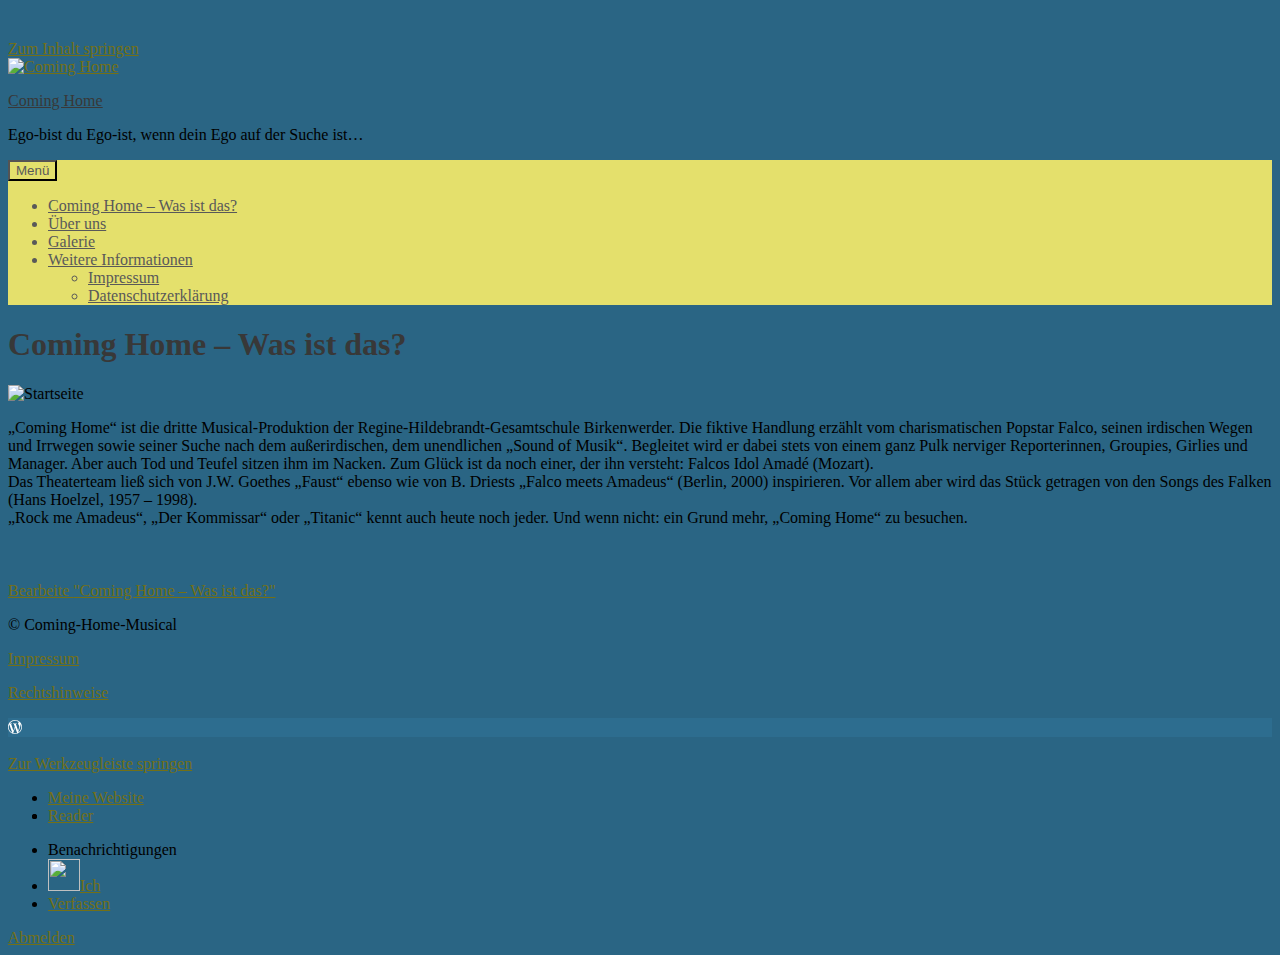
==== index.html @ 66c2cce0 "main page" ====
<!DOCTYPE html>
<html lang="de-DE">
<head>
<meta charset="UTF-8">
<meta name="viewport" content="width=device-width, initial-scale=1">
<link rel="shortcut icon" href="https://media.discordapp.net/attachments/853224540216492043/892790222583124049/icon.png?width=702&height=702">

<title>Test</title>
<script type="text/javascript">
  WebFontConfig = {"google":{"families":["Muli:r:latin,latin-ext","Merriweather+Sans:r,i,b,bi:latin,latin-ext"]}};
  (function() {
    var wf = document.createElement('script');
    wf.src = 'https://s0.wp.com/wp-content/plugins/custom-fonts/js/webfont.js';
    wf.type = 'text/javascript';
    wf.async = 'true';
    var s = document.getElementsByTagName('script')[0];
    s.parentNode.insertBefore(wf, s);
	})();
</script><style id="jetpack-custom-fonts-css">.wf-active body, .wf-active button, .wf-active input, .wf-active select, .wf-active textarea{font-family:"Merriweather Sans",sans-serif}.wf-active .menu-toggle{font-family:"Merriweather Sans",sans-serif}.wf-active .comment-navigation a, .wf-active .paging-navigation a, .wf-active .post-navigation a{font-family:"Merriweather Sans",sans-serif}.wf-active .site-description{font-family:"Merriweather Sans",sans-serif}.wf-active .entry-footer, .wf-active .entry-meta{font-family:"Merriweather Sans",sans-serif}@media screen and (min-width: 850px){.wf-active .cat-links a{font-family:"Merriweather Sans",sans-serif}}.wf-active blockquote:before{font-family:"Merriweather Sans",sans-serif}.wf-active blockquote{font-family:"Merriweather Sans",sans-serif}.wf-active blockquote cite{font-family:"Merriweather Sans",sans-serif}.wf-active .comment-body .edit-link a, .wf-active .front-testimonials .edit-link a, .wf-active body:not(.search):not(.single-jetpack-testimonial) .jetpack-testimonial .edit-link a{font-family:"Merriweather Sans",sans-serif}.wf-active h1, .wf-active h2, .wf-active h3, .wf-active h4, .wf-active h5, .wf-active h6{font-family:"Muli",sans-serif;font-style:normal;font-weight:400}.wf-active h1, .wf-active .site-title{font-style:normal;font-weight:400}.wf-active h2{font-style:normal;font-weight:400}.wf-active h3{font-style:normal;font-weight:400}.wf-active h4{font-style:normal;font-weight:400}.wf-active h5{font-style:normal;font-weight:400}.wf-active h6{font-style:normal;font-weight:400}@media screen and (min-width: 850px){.wf-active h1, .wf-active .site-title{font-style:normal;font-weight:400}}@media screen and (min-width: 850px){.wf-active h2{font-style:normal;font-weight:400}}@media screen and (min-width: 850px){.wf-active h3{font-style:normal;font-weight:400}}@media screen and (min-width: 850px){.wf-active h4, .wf-active .site-description{font-style:normal;font-weight:400}}@media screen and (min-width: 850px){.wf-active h5{font-style:normal;font-weight:400}}@media screen and (min-width: 850px){.wf-active h6, .wf-active .cat-links a, .wf-active .hero-content-wrapper .cat-links a{font-style:normal;font-weight:400}}.wf-active th{font-weight:400;font-style:normal}.wf-active .post-navigation .title{font-family:"Muli",sans-serif;font-style:normal;font-weight:400}.wf-active .widget-title{font-style:normal;font-weight:400}.wf-active .site-title{font-family:"Muli",sans-serif;font-style:normal;font-weight:400}.wf-active .archive .page-title, .wf-active .search .page-title{font-family:"Muli",sans-serif;font-weight:400;font-style:normal}.wf-active .entry-title, .wf-active .entry-title a, .wf-active .page-title, .wf-active .woocommerce .page-title{font-style:normal;font-weight:400}@media screen and (min-width: 850px){.wf-active .entry-title, .wf-active .entry-title a, .wf-active .page-title, .wf-active .woocommerce .page-title{font-style:normal;font-weight:400}}.wf-active .comments-title{font-style:normal;font-weight:400}.wf-active .author-title{font-style:normal;font-weight:400}.wf-active .hero-content-wrapper .entry-title{font-weight:400;font-style:normal}.wf-active .featured-page .entry-title, .wf-active .featured-page .entry-title a{font-weight:400;font-style:normal}@media screen and (min-width: 850px){.wf-active .featured-page .entry-title, .wf-active .featured-page .entry-title a{font-weight:400;font-style:normal}}.wf-active .jetpack-testimonial-shortcode .testimonial-entry-title, .wf-active body:not(.search):not(.single-jetpack-testimonial) .jetpack-testimonial .entry-title, .wf-active body:not(.search):not(.single-jetpack-testimonial) .jetpack-testimonial .entry-title a{font-family:"Muli",sans-serif;font-weight:400;font-style:normal}.wf-active .hero-content-wrapper .entry-title{font-style:normal;font-weight:400}@media screen and (min-width: 1180px){.wf-active .hero-content-wrapper .entry-title{font-style:normal;font-weight:400}}</style>
<meta name='robots' content='max-image-preview:large' />
<link rel='dns-prefetch' href='//s0.wp.com' />
<link rel='dns-prefetch' href='//wordpress.com' />
<link rel='dns-prefetch' href='//fonts.googleapis.com' />
<link rel="alternate" type="application/rss+xml" title="Coming Home &raquo; Feed" href="https://cominghomemusical.wordpress.com/feed/" />
<link rel="alternate" type="application/rss+xml" title="Coming Home &raquo; Kommentar-Feed" href="https://cominghomemusical.wordpress.com/comments/feed/" />
	<script type="text/javascript">
		/* <![CDATA[ */
		function addLoadEvent(func) {
			var oldonload = window.onload;
			if (typeof window.onload != 'function') {
				window.onload = func;
			} else {
				window.onload = function () {
					oldonload();
					func();
				}
			}
		}
		/* ]]> */
	</script>
			<script type="text/javascript">
			window._wpemojiSettings = {"baseUrl":"https:\/\/s0.wp.com\/wp-content\/mu-plugins\/wpcom-smileys\/twemoji\/2\/72x72\/","ext":".png","svgUrl":"https:\/\/s0.wp.com\/wp-content\/mu-plugins\/wpcom-smileys\/twemoji\/2\/svg\/","svgExt":".svg","source":{"concatemoji":"https:\/\/s0.wp.com\/wp-includes\/js\/wp-emoji-release.min.js?m=1625065786h&ver=5.8.1"}};
			!function(e,a,t){var n,r,o,i=a.createElement("canvas"),p=i.getContext&&i.getContext("2d");function s(e,t){var a=String.fromCharCode;p.clearRect(0,0,i.width,i.height),p.fillText(a.apply(this,e),0,0);e=i.toDataURL();return p.clearRect(0,0,i.width,i.height),p.fillText(a.apply(this,t),0,0),e===i.toDataURL()}function c(e){var t=a.createElement("script");t.src=e,t.defer=t.type="text/javascript",a.getElementsByTagName("head")[0].appendChild(t)}for(o=Array("flag","emoji"),t.supports={everything:!0,everythingExceptFlag:!0},r=0;r<o.length;r++)t.supports[o[r]]=function(e){if(!p||!p.fillText)return!1;switch(p.textBaseline="top",p.font="600 32px Arial",e){case"flag":return s([127987,65039,8205,9895,65039],[127987,65039,8203,9895,65039])?!1:!s([55356,56826,55356,56819],[55356,56826,8203,55356,56819])&&!s([55356,57332,56128,56423,56128,56418,56128,56421,56128,56430,56128,56423,56128,56447],[55356,57332,8203,56128,56423,8203,56128,56418,8203,56128,56421,8203,56128,56430,8203,56128,56423,8203,56128,56447]);case"emoji":return!s([10084,65039,8205,55357,56613],[10084,65039,8203,55357,56613])}return!1}(o[r]),t.supports.everything=t.supports.everything&&t.supports[o[r]],"flag"!==o[r]&&(t.supports.everythingExceptFlag=t.supports.everythingExceptFlag&&t.supports[o[r]]);t.supports.everythingExceptFlag=t.supports.everythingExceptFlag&&!t.supports.flag,t.DOMReady=!1,t.readyCallback=function(){t.DOMReady=!0},t.supports.everything||(n=function(){t.readyCallback()},a.addEventListener?(a.addEventListener("DOMContentLoaded",n,!1),e.addEventListener("load",n,!1)):(e.attachEvent("onload",n),a.attachEvent("onreadystatechange",function(){"complete"===a.readyState&&t.readyCallback()})),(n=t.source||{}).concatemoji?c(n.concatemoji):n.wpemoji&&n.twemoji&&(c(n.twemoji),c(n.wpemoji)))}(window,document,window._wpemojiSettings);
		</script>
		<style type="text/css">
img.wp-smiley,
img.emoji {
	display: inline !important;
	border: none !important;
	box-shadow: none !important;
	height: 1em !important;
	width: 1em !important;
	margin: 0 .07em !important;
	vertical-align: -0.1em !important;
	background: none !important;
	padding: 0 !important;
}
</style>
	<link rel='stylesheet' id='all-css-0-1' href='https://s0.wp.com/_static/??-eJyNUtlywjAM/KE6JjC004dOv8WHagS+xgchf1+RlAwQkulLRitpV2spvItMBV/AF+4qi7Ya9Jl3UQXHskML/RNqVM5v/DUtV5lVwlgwEPoJ1oZurf8QzpCYrFJaIHbpLUzt6JWtmtKU4FrkA5JAbhz6ecsx80L1kwyXKZjNvQ0VLrJts+EiZyij/DU1yi+RTCUoIRmqJODntm32TctlRau5tEGdmEWZROqXnkEeHWgUYMENa7gD0YqeFmHBCNUvPvGBTrV7/EBaNj84JTEoUVwtiz7UwkxC/WT73xJJFPTm+Xgvbi00WWRSpL/facIjCbkPZbjBFKypXa9AeRfFfBUrtA61uR19jFmByzplcCtlTJAzo6/D6lg50KzB4bf7at937cfnfrPZHn8Buxc/GA==?cssminify=yes' type='text/css' media='all' />
<style id='wp-block-library-inline-css'>
.has-text-align-justify {
	text-align:justify;
}
</style>
<style id='wpcom-admin-bar-inline-css'>

			.admin-bar {
				position: inherit !important;
				top: auto !important;
			}
			.admin-bar .goog-te-banner-frame {
				top: 32px !important
			}
			@media screen and (max-width: 782px) {
				.admin-bar .goog-te-banner-frame {
					top: 46px !important;
				}
			}
			@media screen and (max-width: 480px) {
				.admin-bar .goog-te-banner-frame {
					position: absolute;
				}
			}

</style>
<style id='global-styles-inline-css'>
body{--wp--preset--color--black: #000000;--wp--preset--color--cyan-bluish-gray: #abb8c3;--wp--preset--color--white: #ffffff;--wp--preset--color--pale-pink: #f78da7;--wp--preset--color--vivid-red: #cf2e2e;--wp--preset--color--luminous-vivid-orange: #ff6900;--wp--preset--color--luminous-vivid-amber: #fcb900;--wp--preset--color--light-green-cyan: #7bdcb5;--wp--preset--color--vivid-green-cyan: #00d084;--wp--preset--color--pale-cyan-blue: #8ed1fc;--wp--preset--color--vivid-cyan-blue: #0693e3;--wp--preset--color--vivid-purple: #9b51e0;--wp--preset--gradient--vivid-cyan-blue-to-vivid-purple: linear-gradient(135deg,rgba(6,147,227,1) 0%,rgb(155,81,224) 100%);--wp--preset--gradient--light-green-cyan-to-vivid-green-cyan: linear-gradient(135deg,rgb(122,220,180) 0%,rgb(0,208,130) 100%);--wp--preset--gradient--luminous-vivid-amber-to-luminous-vivid-orange: linear-gradient(135deg,rgba(252,185,0,1) 0%,rgba(255,105,0,1) 100%);--wp--preset--gradient--luminous-vivid-orange-to-vivid-red: linear-gradient(135deg,rgba(255,105,0,1) 0%,rgb(207,46,46) 100%);--wp--preset--gradient--very-light-gray-to-cyan-bluish-gray: linear-gradient(135deg,rgb(238,238,238) 0%,rgb(169,184,195) 100%);--wp--preset--gradient--cool-to-warm-spectrum: linear-gradient(135deg,rgb(74,234,220) 0%,rgb(151,120,209) 20%,rgb(207,42,186) 40%,rgb(238,44,130) 60%,rgb(251,105,98) 80%,rgb(254,248,76) 100%);--wp--preset--gradient--blush-light-purple: linear-gradient(135deg,rgb(255,206,236) 0%,rgb(152,150,240) 100%);--wp--preset--gradient--blush-bordeaux: linear-gradient(135deg,rgb(254,205,165) 0%,rgb(254,45,45) 50%,rgb(107,0,62) 100%);--wp--preset--gradient--luminous-dusk: linear-gradient(135deg,rgb(255,203,112) 0%,rgb(199,81,192) 50%,rgb(65,88,208) 100%);--wp--preset--gradient--pale-ocean: linear-gradient(135deg,rgb(255,245,203) 0%,rgb(182,227,212) 50%,rgb(51,167,181) 100%);--wp--preset--gradient--electric-grass: linear-gradient(135deg,rgb(202,248,128) 0%,rgb(113,206,126) 100%);--wp--preset--gradient--midnight: linear-gradient(135deg,rgb(2,3,129) 0%,rgb(40,116,252) 100%);--wp--preset--font-size--small: 13px;--wp--preset--font-size--normal: 16px;--wp--preset--font-size--medium: 20px;--wp--preset--font-size--large: 36px;--wp--preset--font-size--huge: 42px;}.has-black-color{color: var(--wp--preset--color--black) !important;}.has-cyan-bluish-gray-color{color: var(--wp--preset--color--cyan-bluish-gray) !important;}.has-white-color{color: var(--wp--preset--color--white) !important;}.has-pale-pink-color{color: var(--wp--preset--color--pale-pink) !important;}.has-vivid-red-color{color: var(--wp--preset--color--vivid-red) !important;}.has-luminous-vivid-orange-color{color: var(--wp--preset--color--luminous-vivid-orange) !important;}.has-luminous-vivid-amber-color{color: var(--wp--preset--color--luminous-vivid-amber) !important;}.has-light-green-cyan-color{color: var(--wp--preset--color--light-green-cyan) !important;}.has-vivid-green-cyan-color{color: var(--wp--preset--color--vivid-green-cyan) !important;}.has-pale-cyan-blue-color{color: var(--wp--preset--color--pale-cyan-blue) !important;}.has-vivid-cyan-blue-color{color: var(--wp--preset--color--vivid-cyan-blue) !important;}.has-vivid-purple-color{color: var(--wp--preset--color--vivid-purple) !important;}.has-black-background-color{background-color: var(--wp--preset--color--black) !important;}.has-cyan-bluish-gray-background-color{background-color: var(--wp--preset--color--cyan-bluish-gray) !important;}.has-white-background-color{background-color: var(--wp--preset--color--white) !important;}.has-pale-pink-background-color{background-color: var(--wp--preset--color--pale-pink) !important;}.has-vivid-red-background-color{background-color: var(--wp--preset--color--vivid-red) !important;}.has-luminous-vivid-orange-background-color{background-color: var(--wp--preset--color--luminous-vivid-orange) !important;}.has-luminous-vivid-amber-background-color{background-color: var(--wp--preset--color--luminous-vivid-amber) !important;}.has-light-green-cyan-background-color{background-color: var(--wp--preset--color--light-green-cyan) !important;}.has-vivid-green-cyan-background-color{background-color: var(--wp--preset--color--vivid-green-cyan) !important;}.has-pale-cyan-blue-background-color{background-color: var(--wp--preset--color--pale-cyan-blue) !important;}.has-vivid-cyan-blue-background-color{background-color: var(--wp--preset--color--vivid-cyan-blue) !important;}.has-vivid-purple-background-color{background-color: var(--wp--preset--color--vivid-purple) !important;}.has-black-border-color{border-color: var(--wp--preset--color--black) !important;}.has-cyan-bluish-gray-border-color{border-color: var(--wp--preset--color--cyan-bluish-gray) !important;}.has-white-border-color{border-color: var(--wp--preset--color--white) !important;}.has-pale-pink-border-color{border-color: var(--wp--preset--color--pale-pink) !important;}.has-vivid-red-border-color{border-color: var(--wp--preset--color--vivid-red) !important;}.has-luminous-vivid-orange-border-color{border-color: var(--wp--preset--color--luminous-vivid-orange) !important;}.has-luminous-vivid-amber-border-color{border-color: var(--wp--preset--color--luminous-vivid-amber) !important;}.has-light-green-cyan-border-color{border-color: var(--wp--preset--color--light-green-cyan) !important;}.has-vivid-green-cyan-border-color{border-color: var(--wp--preset--color--vivid-green-cyan) !important;}.has-pale-cyan-blue-border-color{border-color: var(--wp--preset--color--pale-cyan-blue) !important;}.has-vivid-cyan-blue-border-color{border-color: var(--wp--preset--color--vivid-cyan-blue) !important;}.has-vivid-purple-border-color{border-color: var(--wp--preset--color--vivid-purple) !important;}.has-vivid-cyan-blue-to-vivid-purple-gradient-background{background: var(--wp--preset--gradient--vivid-cyan-blue-to-vivid-purple) !important;}.has-light-green-cyan-to-vivid-green-cyan-gradient-background{background: var(--wp--preset--gradient--light-green-cyan-to-vivid-green-cyan) !important;}.has-luminous-vivid-amber-to-luminous-vivid-orange-gradient-background{background: var(--wp--preset--gradient--luminous-vivid-amber-to-luminous-vivid-orange) !important;}.has-luminous-vivid-orange-to-vivid-red-gradient-background{background: var(--wp--preset--gradient--luminous-vivid-orange-to-vivid-red) !important;}.has-very-light-gray-to-cyan-bluish-gray-gradient-background{background: var(--wp--preset--gradient--very-light-gray-to-cyan-bluish-gray) !important;}.has-cool-to-warm-spectrum-gradient-background{background: var(--wp--preset--gradient--cool-to-warm-spectrum) !important;}.has-blush-light-purple-gradient-background{background: var(--wp--preset--gradient--blush-light-purple) !important;}.has-blush-bordeaux-gradient-background{background: var(--wp--preset--gradient--blush-bordeaux) !important;}.has-luminous-dusk-gradient-background{background: var(--wp--preset--gradient--luminous-dusk) !important;}.has-pale-ocean-gradient-background{background: var(--wp--preset--gradient--pale-ocean) !important;}.has-electric-grass-gradient-background{background: var(--wp--preset--gradient--electric-grass) !important;}.has-midnight-gradient-background{background: var(--wp--preset--gradient--midnight) !important;}.has-small-font-size{font-size: var(--wp--preset--font-size--small) !important;}.has-normal-font-size{font-size: var(--wp--preset--font-size--normal) !important;}.has-medium-font-size{font-size: var(--wp--preset--font-size--medium) !important;}.has-large-font-size{font-size: var(--wp--preset--font-size--large) !important;}.has-huge-font-size{font-size: var(--wp--preset--font-size--huge) !important;}
</style>
<link rel='stylesheet' id='all-css-2-1' href='https://s0.wp.com/_static/??-eJzTLy/QTc7PK0nNK9HPLdUtyClNz8wr1k/Oz80FCunmZGanAnnFaCJ6QBEdfSStJRmpuUCFBaVJ+imJRYn6xSWVOakEVSXl5Cdngw2zz7U1NDM0MDYzNDOyyAIAc9o2RA==?cssminify=yes' type='text/css' media='all' />
<link crossorigin="anonymous" rel='stylesheet' id='dara-fonts-css'  href='https://fonts.googleapis.com/css?family=Source+Sans+Pro%3A300%2C300italic%2C400%2C400italic%2C600%7CYrsa%3A300%2C400%2C700&#038;subset=latin%2Clatin-ext' media='all' />
<link rel='stylesheet' id='all-css-4-1' href='https://s0.wp.com/_static/??-eJx9jcEOwiAQRH/IdatWEw/Gb6F0RRRYAovEv5d6qhp7m8nMm8EaQXMQCoK+QHTF2JDRUKBkW/BHrnXOK5yxciVPGWMZcFRJoQ0aszwdQY2a/U9/9lXtaEgyUmkp3y2BUxWFfHRK2uZ7ZmnAEINjrcRy+DBwccqmJTTw9KBGbwMMKsFju9RONDg2TRpsrZldgoQzJIqcBC6c/Lef0LM/bQ5d1++Pu66/vQC3xZbs?cssminify=yes' type='text/css' media='all' />
<link rel='stylesheet' id='print-css-5-1' href='https://s0.wp.com/wp-content/mu-plugins/global-print/global-print.css?m=1465851035h&cssminify=yes' type='text/css' media='print' />
<link rel='stylesheet' id='all-css-6-1' href='https://s0.wp.com/wp-content/mu-plugins/admin-bar/masterbar-overrides/masterbar.css?m=1629690737h&cssminify=yes' type='text/css' media='all' />
<style id='jetpack-global-styles-frontend-style-inline-css'>
:root { --font-headings: unset; --font-base: unset; --font-headings-default: -apple-system,BlinkMacSystemFont,"Segoe UI",Roboto,Oxygen-Sans,Ubuntu,Cantarell,"Helvetica Neue",sans-serif; --font-base-default: -apple-system,BlinkMacSystemFont,"Segoe UI",Roboto,Oxygen-Sans,Ubuntu,Cantarell,"Helvetica Neue",sans-serif;}
</style>
<link rel='stylesheet' id='all-css-8-1' href='https://s0.wp.com/_static/??-eJxti8sKgCAQAH8o297RIfoWE1NjdaVV+v3o0CHqNAzMwBmFopB0SOCziJiNCwyROIkNpTuArTxcMA9LxVzA/8WknESBZOgtnylZ7TWD7cAgrRLvYPFzPbT12PRTX+0XZRA3zg==?cssminify=yes' type='text/css' media='all' />
			<script data-ampdevmode>
				( () => {
					if ( 'amp-wizard-completion-preview' !== window.name ) {
						return;
					}

					/** @type {HTMLStyleElement} */
					const style = document.createElement( 'style' );
					style.setAttribute( 'type', 'text/css' );
					style.appendChild( document.createTextNode( 'html { margin-top: 0 !important; } #wpadminbar { display: none !important; }' ) );
					document.head.appendChild( style );

					document.addEventListener( 'DOMContentLoaded', function() {
						const adminBar = document.getElementById( 'wpadminbar' );
						if ( adminBar ) {
							document.body.classList.remove( 'admin-bar' );
							adminBar.remove();
						}
					});
				} )();
			</script>
<script crossorigin='anonymous' type='text/javascript' src='https://s0.wp.com/_static/??-eJyNz8EKwjAMBuAXsisqc3oQn2WrWUlpm9qkbHt7e9hBpIgQCCEf4Y9eksJofHkCa1frVSBve+sCxs7xQf9CKqDNo8AnNhQFouhQVPLFYmTNZWKTMQlSnWbynpZvXk8nYgnAPFpobANN6EEVhlxBlJpqpobLXlTKtG6t9Jz++Krb1SPcj5fTcLv2Q392b6v9cFw='></script>
<script type='text/javascript'>
	window.addEventListener( 'DOMContentLoaded', function() {
		rltInitialize( {"token":"[base64]","iframeOrigins":["https:\/\/widgets.wp.com"]} );
	} );
</script>
<link rel="EditURI" type="application/rsd+xml" title="RSD" href="https://cominghomemusical.wordpress.com/xmlrpc.php?rsd" />
<link rel="wlwmanifest" type="application/wlwmanifest+xml" href="https://s0.wp.com/wp-includes/wlwmanifest.xml" />
<meta name="generator" content="WordPress.com" />
<link rel="canonical" href="https://cominghomemusical.wordpress.com/" />
<link rel='shortlink' href='https://wp.me/P9E1SQ-5' />
<link rel="alternate" type="application/json+oembed" href="https://public-api.wordpress.com/oembed/?format=json&amp;url=https%3A%2F%2Fcominghomemusical.wordpress.com%2F&amp;for=wpcom-auto-discovery" /><link rel="alternate" type="application/xml+oembed" href="https://public-api.wordpress.com/oembed/?format=xml&amp;url=https%3A%2F%2Fcominghomemusical.wordpress.com%2F&amp;for=wpcom-auto-discovery" />
<!-- Jetpack Open Graph Tags -->
<meta property="og:type" content="website" />
<meta property="og:title" content="Coming Home" />
<meta property="og:description" content="Ego-bist du Ego-ist, wenn dein Ego auf der Suche ist..." />
<meta property="og:url" content="https://cominghomemusical.wordpress.com/" />
<meta property="og:site_name" content="Coming Home" />
<meta property="og:image" content="https://cominghomemusical.files.wordpress.com/2018/06/startseite.jpg" />
<meta property="og:image:secure_url" content="https://cominghomemusical.files.wordpress.com/2018/06/startseite.jpg" />
<meta property="og:image:width" content="6000" />
<meta property="og:image:height" content="4000" />
<meta property="og:locale" content="de_DE" />
<meta name="twitter:site" content="@wordpressdotcom" />
<meta name="twitter:text:title" content="Coming Home &#8211; Was ist&nbsp;das?" />
<meta name="twitter:image" content="https://cominghomemusical.files.wordpress.com/2018/06/startseite.jpg?w=1400" />
<meta name="twitter:card" content="summary_large_image" />
<meta property="fb:app_id" content="249643311490" />
<meta property="article:publisher" content="https://www.facebook.com/WordPresscom" />

<!-- End Jetpack Open Graph Tags -->
<link rel="shortcut icon" type="image/x-icon" href="https://s0.wp.com/i/favicon.ico" sizes="16x16 24x24 32x32 48x48" />
<link rel="icon" type="image/x-icon" href="https://s0.wp.com/i/favicon.ico" sizes="16x16 24x24 32x32 48x48" />
<link rel="apple-touch-icon" href="https://s0.wp.com/i/webclip.png" />
<link rel="search" type="application/opensearchdescription+xml" href="https://cominghomemusical.wordpress.com/osd.xml" title="Coming Home" />
<link rel="search" type="application/opensearchdescription+xml" href="https://s1.wp.com/opensearch.xml" title="WordPress.com" />
<meta name="theme-color" content="#2a6584" />
<meta name="application-name" content="Coming Home" /><meta name="msapplication-window" content="width=device-width;height=device-height" /><meta name="msapplication-tooltip" content="Ego-bist du Ego-ist, wenn dein Ego auf der Suche ist..." /><meta name="msapplication-task" content="name=Seite bearbeiten;action-uri=https://wordpress.com/page/cominghomemusical.wordpress.com/5;icon-uri=https://s0.wp.com/i/icons/page.ico" /><meta name="msapplication-task" content="name=Einen Beitrag verfassen;action-uri=https://wordpress.com/post/cominghomemusical.wordpress.com;icon-uri=https://s0.wp.com/i/icons/post.ico" /><meta name="msapplication-task" content="name=Kommentare moderieren;action-uri=https://cominghomemusical.wordpress.com/wp-admin/edit-comments.php?comment_status=moderated;icon-uri=https://s0.wp.com/i/icons/comment.ico" /><meta name="msapplication-task" content="name=Neue Mediendatei hochladen;action-uri=https://cominghomemusical.wordpress.com/wp-admin/media-new.php;icon-uri=https://s0.wp.com/i/icons/media.ico" /><meta name="msapplication-task" content="name=Blog-Statistiken;action-uri=https://cominghomemusical.wordpress.com/wp-admin/index.php?page=stats;icon-uri=https://s0.wp.com/i/icons/stats.ico" /><meta name="description" content="„Coming Home“ ist die dritte Musical-Produktion der Regine-Hildebrandt-Gesamtschule Birkenwerder. Die fiktive Handlung erzählt vom charismatischen Popstar Falco, seinen irdischen Wegen und Irrwegen sowie seiner Suche nach dem außerirdischen, dem unendlichen „Sound of Musik“. Begleitet wird er dabei stets von einem ganz Pulk nerviger Reporterinnen, Groupies, Girlies und Manager. Aber auch Tod und Teufel sitzen ihm&hellip;" />
<style type="text/css" id="custom-background-css">
body.custom-background { background-color: #2a6584; }
</style>
	<!-- Es ist keine amphtml-Version verfügbar für diese URL. --><style type="text/css" media="print">#wpadminbar { display:none; }</style>
	<style type="text/css" media="screen">
	html { margin-top: 32px !important; }
	* html body { margin-top: 32px !important; }
	@media screen and ( max-width: 782px ) {
		html { margin-top: 46px !important; }
		* html body { margin-top: 46px !important; }
	}
</style>
	<style type="text/css" id="custom-colors-css">#infinite-handle span,
            .hero-content-wrapper .cat-links a,
            .jetpack-social-navigation ul li,
            .jetpack-social-navigation ul a,
            .jetpack-social-navigation ul a:visited,
            .main-navigation,
            .main-navigation a,
            .main-navigation ul ul a,
            .button,
            .button:hover,
            .button:active,
            .button:focus,
            .menu-toggle,
            button,
            input[type="button"],
            input[type="reset"],
            input[type="submit"],
            .woocommerce #respond input#submit.alt,
            .woocommerce a.button.alt,
            .woocommerce button.button.alt,
            .woocommerce input.button.alt,
            .woocommerce #respond input#submit.alt:hover,
            .woocommerce a.button.alt:hover,
            .woocommerce button.button.alt:hover,
            .woocommerce input.button.alt:hover { color: #595959;}
.jetpack-social-navigation ul a:hover,
    		.menu-toggle:hover,
    		.menu-toggle:focus { color: #7C7C7C;}
.site-footer,
            .site-footer a { color: #FFFFFF;}
body { background-color: #2a6584;}
.site-footer { background-color: #2D6D8F;}
#secondary.widget-area .widget-title,
            .entry-title,
            .entry-title a,
            .featured-page .entry-title,
            .featured-page .entry-title a,
            .footer-widget-area .widget-title,
            .page-title,
            .site-title a,
            .woocommerce .page-title { color: #383838;}
#infinite-handle span,
            .hero-content-wrapper .cat-links a,
            .jetpack-social-navigation ul li,
            .main-navigation,
            .main-navigation ul ul,
            .button,
            button,
            input[type="button"],
            input[type="reset"],
            input[type="submit"],
            .woocommerce #respond input#submit.alt,
            .woocommerce a.button.alt,
            .woocommerce button.button.alt,
            .woocommerce input.button.alt,
            .woocommerce #respond input#submit.alt:hover,
            .woocommerce a.button.alt:hover,
            .woocommerce button.button.alt:hover,
            .woocommerce input.button.alt:hover { background-color: #e4e06c;}
input[type="email"]:focus,
            input[type="password"]:focus,
            input[type="search"]:focus,
            input[type="text"]:focus,
            input[type="url"]:focus,
            textarea:focus { border-color: #e4e06c;}
.cat-links a,
            .comment-meta a,
            .entry-title a:active,
            .entry-title a:focus,
            .entry-title a:hover,
            .footer-widget-area a:active,
            .footer-widget-area a:focus,
            .footer-widget-area a:hover,
            .jetpack-testimonial-shortcode .testimonial-entry-title,
            .site-info a:active,
            .site-info a:focus,
            .site-info a:hover,
            a,
            body:not(.search):not(.single-jetpack-testimonial) .jetpack-testimonial .entry-title,
            body:not(.search):not(.single-jetpack-testimonial) .jetpack-testimonial .entry-title a { color: #737016;}
</style>
</head>

<body class="home page-template-default page page-id-5 logged-in admin-bar no-customize-support custom-background wp-custom-logo wp-embed-responsive customizer-styles-applied no-sidebar not-multi-author display-header-text comments-closed highlander-enabled highlander-light">
<div id="page" class="site">
	<a class="skip-link screen-reader-text" href="#content">Zum Inhalt springen</a>

	<header id="masthead" class="site-header" role="banner">


				<div class="site-branding">
			<a href="https://cominghomemusical.wordpress.com/" class="custom-logo-link" rel="home" aria-current="page"><img width="1086" height="1049" src="https://cominghomemusical.files.wordpress.com/2018/02/cropped-comming-home-logo-ohne-schrift2.jpg" class="custom-logo" alt="Coming Home" srcset="https://cominghomemusical.files.wordpress.com/2018/02/cropped-comming-home-logo-ohne-schrift2.jpg?w=1086&amp;h=1049 1086w, https://cominghomemusical.files.wordpress.com/2018/02/cropped-comming-home-logo-ohne-schrift2.jpg?w=150&amp;h=145 150w, https://cominghomemusical.files.wordpress.com/2018/02/cropped-comming-home-logo-ohne-schrift2.jpg?w=300&amp;h=290 300w, https://cominghomemusical.files.wordpress.com/2018/02/cropped-comming-home-logo-ohne-schrift2.jpg?w=768&amp;h=742 768w, https://cominghomemusical.files.wordpress.com/2018/02/cropped-comming-home-logo-ohne-schrift2.jpg?w=1024&amp;h=989 1024w, https://cominghomemusical.files.wordpress.com/2018/02/cropped-comming-home-logo-ohne-schrift2.jpg 1976w" sizes="(max-width: 1086px) 100vw, 1086px" data-attachment-id="29" data-permalink="https://cominghomemusical.wordpress.com/cropped-comming-home-logo-ohne-schrift2-jpg/" data-orig-file="https://cominghomemusical.files.wordpress.com/2018/02/cropped-comming-home-logo-ohne-schrift2.jpg" data-orig-size="1976,1909" data-comments-opened="1" data-image-meta="{&quot;aperture&quot;:&quot;0&quot;,&quot;credit&quot;:&quot;&quot;,&quot;camera&quot;:&quot;&quot;,&quot;caption&quot;:&quot;&quot;,&quot;created_timestamp&quot;:&quot;0&quot;,&quot;copyright&quot;:&quot;&quot;,&quot;focal_length&quot;:&quot;0&quot;,&quot;iso&quot;:&quot;0&quot;,&quot;shutter_speed&quot;:&quot;0&quot;,&quot;title&quot;:&quot;&quot;,&quot;orientation&quot;:&quot;0&quot;}" data-image-title="cropped-comming-home-logo-ohne-schrift2.jpg" data-image-description="&lt;p&gt;https://cominghomemusical.files.wordpress.com/2018/02/cropped-comming-home-logo-ohne-schrift2.jpg&lt;/p&gt;
" data-image-caption="" data-medium-file="https://cominghomemusical.files.wordpress.com/2018/02/cropped-comming-home-logo-ohne-schrift2.jpg?w=300" data-large-file="https://cominghomemusical.files.wordpress.com/2018/02/cropped-comming-home-logo-ohne-schrift2.jpg?w=1024" /></a>							<p class="site-title"><a href="https://cominghomemusical.wordpress.com/" rel="home">Coming Home</a></p>
							<p class="site-description">Ego-bist du Ego-ist, wenn dein Ego auf der Suche ist&#8230;</p>

					</div><!-- .site-branding -->

		<nav id="site-navigation" class="main-navigation" role="navigation">
	<button class="menu-toggle" aria-controls="top-menu" aria-expanded="false">Menü</button>
	<div id="top-menu" class="menu"><ul>
<li class="page_item page-item-5 current_page_item"><a href="https://cominghomemusical.wordpress.com/" aria-current="page">Coming Home &#8211; Was ist&nbsp;das?</a></li>
<li class="page_item page-item-2"><a href="https://cominghomemusical.wordpress.com/uber/">Über uns</a></li>
<li class="page_item page-item-6"><a href="https://cominghomemusical.wordpress.com/blog/">Galerie</a></li>
<li class="page_item page-item-101 page_item_has_children"><a href="https://cominghomemusical.wordpress.com/weitere-informationen/">Weitere Informationen</a>
<ul class='children'>
	<li class="page_item page-item-3"><a href="https://cominghomemusical.wordpress.com/weitere-informationen/kontakt/">Impressum</a></li>
	<li class="page_item page-item-72"><a href="https://cominghomemusical.wordpress.com/weitere-informationen/rechtshinweise/">Datenschutzerklärung</a></li>
</ul>
</li>
</ul></div>
	</nav>

	</header>


	<div id="content" class="site-content">

	<div id="primary" class="content-area front-page-content-area">

<article id="post-5" class="post-5 page type-page status-publish hentry without-featured-image">
	<header class="entry-header">
		<h1 class="entry-title">Coming Home &#8211; Was ist&nbsp;das?</h1>	</header>
		<div class="entry-content">
			<p><img data-attachment-id="343" data-permalink="https://cominghomemusical.wordpress.com/home/startseite-2/" data-orig-file="https://cominghomemusical.files.wordpress.com/2018/06/startseite.jpg" data-orig-size="6000,4000" data-comments-opened="1" data-image-meta="{&quot;aperture&quot;:&quot;5&quot;,&quot;credit&quot;:&quot;Jens Hildebrand&quot;,&quot;camera&quot;:&quot;Canon EOS 80D&quot;,&quot;caption&quot;:&quot;&quot;,&quot;created_timestamp&quot;:&quot;1528914564&quot;,&quot;copyright&quot;:&quot;Jens Hildebrand&quot;,&quot;focal_length&quot;:&quot;50&quot;,&quot;iso&quot;:&quot;1600&quot;,&quot;shutter_speed&quot;:&quot;0.016666666666667&quot;,&quot;title&quot;:&quot;&quot;,&quot;orientation&quot;:&quot;1&quot;}" data-image-title="Startseite" data-image-description="" data-image-caption="" data-medium-file="https://cominghomemusical.files.wordpress.com/2018/06/startseite.jpg?w=300" data-large-file="https://cominghomemusical.files.wordpress.com/2018/06/startseite.jpg?w=1024" class="alignnone size-full wp-image-343" src="https://cominghomemusical.files.wordpress.com/2018/06/startseite.jpg?w=1086" alt="Startseite" srcset="https://cominghomemusical.files.wordpress.com/2018/06/startseite.jpg?w=1086 1086w, https://cominghomemusical.files.wordpress.com/2018/06/startseite.jpg?w=2172 2172w, https://cominghomemusical.files.wordpress.com/2018/06/startseite.jpg?w=150 150w, https://cominghomemusical.files.wordpress.com/2018/06/startseite.jpg?w=300 300w, https://cominghomemusical.files.wordpress.com/2018/06/startseite.jpg?w=768 768w, https://cominghomemusical.files.wordpress.com/2018/06/startseite.jpg?w=1024 1024w" sizes="(max-width: 1086px) 100vw, 1086px"   /></p>
<p>„Coming Home“ ist die dritte Musical-Produktion der Regine-Hildebrandt-Gesamtschule Birkenwerder. Die fiktive Handlung erzählt vom charismatischen Popstar Falco, seinen irdischen Wegen und Irrwegen sowie seiner Suche nach dem außerirdischen, dem unendlichen „Sound of Musik“. Begleitet wird er dabei stets von einem ganz Pulk nerviger Reporterinnen, Groupies, Girlies und Manager. Aber auch Tod und Teufel sitzen ihm im Nacken. Zum Glück ist da noch einer, der ihn versteht: Falcos Idol Amadé (Mozart).<br />
Das Theaterteam ließ sich von J.W. Goethes „Faust“ ebenso wie von B. Driests „Falco meets Amadeus“ (Berlin, 2000) inspirieren. Vor allem aber wird das Stück getragen von den Songs des Falken (Hans Hoelzel, 1957 – 1998).<br />
„Rock me Amadeus“, „Der Kommissar“ oder „Titanic“ kennt auch heute noch jeder. Und wenn nicht: ein Grund mehr, „Coming Home“ zu besuchen.</p>
<h3></h3>
<h3></h3>
<h4></h4>
<p>&nbsp;</p>
		</div>
		<footer class="entry-footer">
			<span class="edit-link"><a class="post-edit-link" href="https://wordpress.com/page/cominghomemusical.wordpress.com/5">Bearbeite <span class="screen-reader-text">"Coming Home &#8211; Was ist&nbsp;das?"</span></a></span>		</footer>
</article><!-- #post-## -->

						</div><!-- #primary -->


	<div id="quaternary" class="featured-page-area">
		<div class="featured-page-wrapper clear">


		</div><!-- .featured-page-wrapper -->
	</div><!-- #quaternary -->





<div id="tertiary" class="widget-area footer-widget-area" role="complementary">
		<div id="widget-area-2" class="widget-area">
		<aside id="text-7" class="widget widget_text">			<div class="textwidget"><p>© Coming-Home-Musical </p>
</div>
		</aside>	</div><!-- #widget-area-2 -->

		<div id="widget-area-3" class="widget-area">
		<aside id="text-12" class="widget widget_text">			<div class="textwidget"><p><a href="https://cominghomemusical.wordpress.com/kontakt/">Impressum</a></p>
</div>
		</aside>	</div><!-- #widget-area-3 -->

		<div id="widget-area-4" class="widget-area">
		<aside id="text-13" class="widget widget_text">			<div class="textwidget"><p><a href="https://cominghomemusical.wordpress.com/rechtshiweise/">Rechtshinweise</a></p>
</div>
		</aside>	</div><!-- #widget-area-4 -->
	</div><!-- #tertiary -->

	</div>


	<footer id="colophon" class="site-footer" role="contentinfo">
				<div class="site-info">
	<a href="https://wordpress.com/?ref=footer_custom_svg" title="Create a website or blog at WordPress.com" rel="nofollow"><svg style="fill: currentColor; position: relative; top: 1px;" width="14px" height="15px" viewBox="0 0 14 15" version="1.1" xmlns="http://www.w3.org/2000/svg" xmlns:xlink="http://www.w3.org/1999/xlink" aria-labelledby="title" role="img">
				<desc id="title">Create a website or blog at WordPress.com</desc>
				<path d="M12.5225848,4.97949746 C13.0138466,5.87586309 13.2934037,6.90452431 13.2934037,7.99874074 C13.2934037,10.3205803 12.0351007,12.3476807 10.1640538,13.4385638 L12.0862862,7.88081544 C12.4453251,6.98296834 12.5648813,6.26504621 12.5648813,5.62667922 C12.5648813,5.39497674 12.549622,5.17994084 12.5225848,4.97949746 L12.5225848,4.97949746 Z M7.86730089,5.04801561 C8.24619178,5.02808979 8.58760099,4.98823815 8.58760099,4.98823815 C8.9267139,4.94809022 8.88671369,4.44972248 8.54745263,4.46957423 C8.54745263,4.46957423 7.52803983,4.54957381 6.86996227,4.54957381 C6.25158863,4.54957381 5.21247202,4.46957423 5.21247202,4.46957423 C4.87306282,4.44972248 4.83328483,4.96816418 5.17254589,4.98823815 C5.17254589,4.98823815 5.49358462,5.02808979 5.83269753,5.04801561 L6.81314716,7.73459399 L5.43565839,11.8651647 L3.14394256,5.04801561 C3.52312975,5.02808979 3.86416859,4.98823815 3.86416859,4.98823815 C4.20305928,4.94809022 4.16305906,4.44972248 3.82394616,4.46957423 C3.82394616,4.46957423 2.80475558,4.54957381 2.14660395,4.54957381 C2.02852925,4.54957381 1.88934333,4.54668493 1.74156477,4.54194422 C2.86690406,2.83350881 4.80113651,1.70529256 6.99996296,1.70529256 C8.638342,1.70529256 10.1302017,2.33173369 11.2498373,3.35765419 C11.222726,3.35602457 11.1962815,3.35261718 11.1683554,3.35261718 C10.5501299,3.35261718 10.1114609,3.89113285 10.1114609,4.46957423 C10.1114609,4.98823815 10.4107217,5.42705065 10.7296864,5.94564049 C10.969021,6.36482346 11.248578,6.90326506 11.248578,7.68133501 C11.248578,8.21992476 11.0413918,8.84503256 10.7696866,9.71584277 L10.1417574,11.8132391 L7.86730089,5.04801561 Z M6.99996296,14.2927074 C6.38218192,14.2927074 5.78595654,14.2021153 5.22195356,14.0362644 L7.11048207,8.54925635 L9.04486267,13.8491542 C9.05760348,13.8802652 9.07323319,13.9089317 9.08989995,13.9358945 C8.43574834,14.1661896 7.73285573,14.2927074 6.99996296,14.2927074 L6.99996296,14.2927074 Z M0.706448182,7.99874074 C0.706448182,7.08630113 0.902152921,6.22015756 1.25141403,5.43749503 L4.25357806,13.6627848 C2.15393732,12.6427902 0.706448182,10.4898387 0.706448182,7.99874074 L0.706448182,7.99874074 Z M6.99996296,0.999 C3.14016476,0.999 0,4.13905746 0,7.99874074 C0,11.8585722 3.14016476,14.999 6.99996296,14.999 C10.8596871,14.999 14,11.8585722 14,7.99874074 C14,4.13905746 10.8596871,0.999 6.99996296,0.999 L6.99996296,0.999 Z" id="wordpress-logo-simplified-cmyk" stroke="none" fill=“currentColor” fill-rule="evenodd"></path>
			</svg></a>

	</div><!-- .site-info -->	</footer>
</div>
<!--  -->
	<script type="text/javascript">
	/* <![CDATA[ */
		jQuery(document).ready( function($) {
			function doFollowingHover() {
				$('#wp-admin-bar-follow > a').unbind( '.unfollow' );

				$('#wp-admin-bar-follow > a').bind( 'mouseover.unfollow', function() {

					$(this).html( "Nicht mehr abonnieren" ).parent( 'li' ).addClass( 'unfollow' );
				});
				$('#wp-admin-bar-follow > a').bind( 'mouseout.unfollow', function() {
					$(this).html( "Abonniert" ).parent( 'li' ).removeClass( 'unfollow' );
				});
			}
							doFollowingHover();

			$('#wp-admin-bar-follow > a').click( function( e ) {
				$('#wp-admin-bar-follow > a').unbind( '.unfollow' );

				e.preventDefault();

				var link = $( this ), li = $( '#wp-admin-bar-follow' ), timeout = 0;

				if ( li.hasClass( 'subscribed' ) ) {
					li.removeClass( 'subscribed' ).removeClass( 'unfollow' );
					link.html( "Abonnieren" );

					$('body').append( $( 'div.wpcom-bubble' ).removeClass( 'fadein' ) ).off( 'click.bubble' );

					var action = 'ab_unsubscribe_from_blog';
				} else {
					li.addClass( 'subscribed' ).removeClass( 'unfollow' );
					link.html( "Abonniert" );

						var left = 131 - link.width();
						li.append( $( 'div.wpcom-bubble' ).css( { left: '-' + left + 'px' } ) );
						$( 'div.bubble-txt', 'div.wpcom-bubble' ).html( "Neue Beitr\u00e4ge dieses Blogs werden nun in \u003Ca target=\u0022_blank\u0022 href=\u0022http:\/\/de.wordpress.com\/\u0022\u003Edeinem Reader\u003C\/a\u003E erscheinen. Du kannst E-Mail Benachrichtigungen auf deiner \u003Ca target=\u0022_blank\u0022 href=\u0022http:\/\/de.wordpress.com\/following\/edit\/\u0022\u003EAbonnements Seite\u003C\/a\u003E verwalten." );

						$( 'div.wpcom-bubble.action-bubble' ).addClass( 'fadein' );

						setTimeout( function() {
							$('body').on( 'click.bubble touchstart.bubble', function(e) {
								if ( !$(e.target).hasClass('wpcom-bubble') && !$(e.target).parents( 'div.wpcom-bubble' ).length )
									hideBubble();
							});
							setTimeout( hideBubble, 15000 );
						}, 500 );

					var action = 'ab_subscribe_to_blog';
					$('#wp-admin-bar-follow > a').bind( 'mouseout.shift', function() {
						doFollowingHover();
						$(this).unbind( '.shift' );
					});
				}

				var nonce = link.attr( 'href' ).split( '_wpnonce=' );
				nonce = nonce[1];

				$.post( "https:\/\/cominghomemusical.wordpress.com\/wp-admin\/admin-ajax.php", {
					'action': action,
					'_wpnonce': nonce,
					'source': 'admin_bar',
					'blog_id': 142527388				});
			});
		});
	/* ]]> */
	</script>
			<script data-ampdevmode>
				( () => {
					if ( 'amp-wizard-completion-preview' !== window.name ) {
						return;
					}

					/** @type {HTMLStyleElement} */
					const style = document.createElement( 'style' );
					style.setAttribute( 'type', 'text/css' );
					style.appendChild( document.createTextNode( 'html { margin-top: 0 !important; } #wpadminbar { display: none !important; }' ) );
					document.head.appendChild( style );

					document.addEventListener( 'DOMContentLoaded', function() {
						const adminBar = document.getElementById( 'wpadminbar' );
						if ( adminBar ) {
							document.body.classList.remove( 'admin-bar' );
							adminBar.remove();
						}
					});
				} )();
			</script>
			<script src='//0.gravatar.com/js/gprofiles.js?ver=202139y' id='grofiles-cards-js'></script>
<script id='wpgroho-js-extra'>
var WPGroHo = {"my_hash":"d9540c0932f88cff358c835ff215ed4c"};
</script>
<script crossorigin='anonymous' type='text/javascript' src='https://s0.wp.com/wp-content/mu-plugins/gravatar-hovercards/wpgroho.js?m=1610363240h'></script>

	<script>
		// Initialize and attach hovercards to all gravatars
		( function() {
			function init() {
				if ( typeof Gravatar === 'undefined' ) {
					return;
				}

				if ( typeof Gravatar.init !== 'function' ) {
					return;
				}

				Gravatar.profile_cb = function ( hash, id ) {
					WPGroHo.syncProfileData( hash, id );
				};

				Gravatar.my_hash = WPGroHo.my_hash;
				Gravatar.init( 'body', '#wp-admin-bar-my-account' );
			}

			if ( document.readyState !== 'loading' ) {
				init();
			} else {
				document.addEventListener( 'DOMContentLoaded', init );
			}
		} )();
	</script>

		<div style="display:none">
	</div>
			<script data-ampdevmode>
				( () => {
					if ( 'amp-wizard-completion-preview' !== window.name ) {
						return;
					}

					/** @type {HTMLStyleElement} */
					const style = document.createElement( 'style' );
					style.setAttribute( 'type', 'text/css' );
					style.appendChild( document.createTextNode( 'html { margin-top: 0 !important; } #wpadminbar { display: none !important; }' ) );
					document.head.appendChild( style );

					document.addEventListener( 'DOMContentLoaded', function() {
						const adminBar = document.getElementById( 'wpadminbar' );
						if ( adminBar ) {
							document.body.classList.remove( 'admin-bar' );
							adminBar.remove();
						}
					});
				} )();
			</script>
			<div id="report-form-window" style="display:none;"></div>
<script>
window.addEventListener( "load", function( event ) {
	var link = document.createElement( "link" );
	link.href = "https://s0.wp.com/wp-content/mu-plugins/actionbar/actionbar.css?v=20210915";
	link.type = "text/css";
	link.rel = "stylesheet";
	document.head.appendChild( link );

	var script = document.createElement( "script" );
	script.src = "https://s0.wp.com/wp-content/mu-plugins/actionbar/actionbar.js?v=20210920";
	script.defer = true;
	document.body.appendChild( script );
} );
</script>

			<div id="jp-carousel-loading-overlay">
			<div id="jp-carousel-loading-wrapper">
				<span id="jp-carousel-library-loading">&nbsp;</span>
			</div>
		</div>
		<div class="jp-carousel-overlay" style="display: none;">

		<div class="jp-carousel-container">
			<!-- The Carousel Swiper -->
			<div
				class="jp-carousel-wrap swiper-container jp-carousel-swiper-container jp-carousel-transitions"
				itemscope
				itemtype="https://schema.org/ImageGallery">
				<div class="jp-carousel swiper-wrapper"></div>
				<div class="jp-swiper-button-prev swiper-button-prev">
					<svg width="25" height="24" viewBox="0 0 25 24" fill="none" xmlns="http://www.w3.org/2000/svg">
						<mask id="maskPrev" mask-type="alpha" maskUnits="userSpaceOnUse" x="8" y="6" width="9" height="12">
							<path d="M16.2072 16.59L11.6496 12L16.2072 7.41L14.8041 6L8.8335 12L14.8041 18L16.2072 16.59Z" fill="white"/>
						</mask>
						<g mask="url(#maskPrev)">
							<rect x="0.579102" width="23.8823" height="24" fill="#FFFFFF"/>
						</g>
					</svg>
				</div>
				<div class="jp-swiper-button-next swiper-button-next">
					<svg width="25" height="24" viewBox="0 0 25 24" fill="none" xmlns="http://www.w3.org/2000/svg">
						<mask id="maskNext" mask-type="alpha" maskUnits="userSpaceOnUse" x="8" y="6" width="8" height="12">
							<path d="M8.59814 16.59L13.1557 12L8.59814 7.41L10.0012 6L15.9718 12L10.0012 18L8.59814 16.59Z" fill="white"/>
						</mask>
						<g mask="url(#maskNext)">
							<rect x="0.34375" width="23.8822" height="24" fill="#FFFFFF"/>
						</g>
					</svg>
				</div>
			</div>
			<!-- The main close buton -->
			<div class="jp-carousel-close-hint">
				<svg width="25" height="24" viewBox="0 0 25 24" fill="none" xmlns="http://www.w3.org/2000/svg">
					<mask id="maskClose" mask-type="alpha" maskUnits="userSpaceOnUse" x="5" y="5" width="15" height="14">
						<path d="M19.3166 6.41L17.9135 5L12.3509 10.59L6.78834 5L5.38525 6.41L10.9478 12L5.38525 17.59L6.78834 19L12.3509 13.41L17.9135 19L19.3166 17.59L13.754 12L19.3166 6.41Z" fill="white"/>
					</mask>
					<g mask="url(#maskClose)">
						<rect x="0.409668" width="23.8823" height="24" fill="#FFFFFF"/>
					</g>
				</svg>
			</div>
			<!-- Image info, comments and meta -->
			<div class="jp-carousel-info">
				<div class="jp-carousel-info-footer">
					<div class="jp-carousel-pagination-container">
						<div class="jp-swiper-pagination swiper-pagination"></div>
						<div class="jp-carousel-pagination"></div>
					</div>
					<div class="jp-carousel-photo-title-container">
						<h2 class="jp-carousel-photo-caption"></h2>
					</div>
					<div class="jp-carousel-photo-icons-container">
						<a href="#" class="jp-carousel-icon-btn jp-carousel-icon-info" aria-label="Sichtbarkeit von Fotometadaten ändern">
							<span class="jp-carousel-icon">
								<svg width="25" height="24" viewBox="0 0 25 24" fill="none" xmlns="http://www.w3.org/2000/svg">
									<mask id="maskInfo" mask-type="alpha" maskUnits="userSpaceOnUse" x="2" y="2" width="21" height="20">
										<path fill-rule="evenodd" clip-rule="evenodd" d="M12.7537 2C7.26076 2 2.80273 6.48 2.80273 12C2.80273 17.52 7.26076 22 12.7537 22C18.2466 22 22.7046 17.52 22.7046 12C22.7046 6.48 18.2466 2 12.7537 2ZM11.7586 7V9H13.7488V7H11.7586ZM11.7586 11V17H13.7488V11H11.7586ZM4.79292 12C4.79292 16.41 8.36531 20 12.7537 20C17.142 20 20.7144 16.41 20.7144 12C20.7144 7.59 17.142 4 12.7537 4C8.36531 4 4.79292 7.59 4.79292 12Z" fill="white"/>
									</mask>
									<g mask="url(#maskInfo)">
										<rect x="0.8125" width="23.8823" height="24" fill="#FFFFFF"/>
									</g>
								</svg>
							</span>
						</a>
												<a href="#" class="jp-carousel-icon-btn jp-carousel-icon-comments" aria-label="Sichtbarkeit von Fotokommentaren ändern">
							<span class="jp-carousel-icon">
								<svg width="25" height="24" viewBox="0 0 25 24" fill="none" xmlns="http://www.w3.org/2000/svg">
									<mask id="maskComments" mask-type="alpha" maskUnits="userSpaceOnUse" x="2" y="2" width="21" height="20">
										<path fill-rule="evenodd" clip-rule="evenodd" d="M4.3271 2H20.2486C21.3432 2 22.2388 2.9 22.2388 4V16C22.2388 17.1 21.3432 18 20.2486 18H6.31729L2.33691 22V4C2.33691 2.9 3.2325 2 4.3271 2ZM6.31729 16H20.2486V4H4.3271V18L6.31729 16Z" fill="white"/>
									</mask>
									<g mask="url(#maskComments)">
										<rect x="0.34668" width="23.8823" height="24" fill="#FFFFFF"/>
									</g>
								</svg>

								<span class="jp-carousel-has-comments-indicator" aria-label="Dieses Bild verfügt über Kommentare."></span>
							</span>
						</a>
											</div>
				</div>
				<div class="jp-carousel-info-extra">
					<div class="jp-carousel-info-content-wrapper">
						<div class="jp-carousel-photo-title-container">
							<h2 class="jp-carousel-photo-title"></h2>
						</div>
						<div class="jp-carousel-comments-wrapper">
															<div id="jp-carousel-comments-loading">
									<span>Lade Kommentare&#160;&hellip;</span>
								</div>
								<div class="jp-carousel-comments"></div>
								<div id="jp-carousel-comment-form-container">
									<span id="jp-carousel-comment-form-spinner">&nbsp;</span>
									<div id="jp-carousel-comment-post-results"></div>
																														<form id="jp-carousel-comment-form">
												<label for="jp-carousel-comment-form-comment-field" class="screen-reader-text">Verfasse einen Kommentar&#160;&hellip;</label>
												<textarea
													name="comment"
													class="jp-carousel-comment-form-field jp-carousel-comment-form-textarea"
													id="jp-carousel-comment-form-comment-field"
													placeholder="Verfasse einen Kommentar&#160;&hellip;"
												></textarea>
												<div id="jp-carousel-comment-form-submit-and-info-wrapper">
													<div id="jp-carousel-comment-form-commenting-as">
																													<p id="jp-carousel-commenting-as">
																Kommentieren als William Kähms															</p>
																											</div>
													<input
														type="submit"
														name="submit"
														class="jp-carousel-comment-form-button"
														id="jp-carousel-comment-form-button-submit"
														value="Kommentar absenden" />
												</div>
											</form>
																											</div>
													</div>
						<div class="jp-carousel-image-meta">
							<div class="jp-carousel-title-and-caption">
								<div class="jp-carousel-photo-info">
									<h3 class="jp-carousel-caption" itemprop="caption description"></h3>
								</div>

								<div class="jp-carousel-photo-description"></div>
							</div>
							<ul class="jp-carousel-image-exif" style="display: none;"></ul>
							<a class="jp-carousel-image-download" target="_blank" style="display: none;">
								<svg width="25" height="24" viewBox="0 0 25 24" fill="none" xmlns="http://www.w3.org/2000/svg">
									<mask id="mask0" mask-type="alpha" maskUnits="userSpaceOnUse" x="3" y="3" width="19" height="18">
										<path fill-rule="evenodd" clip-rule="evenodd" d="M5.84615 5V19H19.7775V12H21.7677V19C21.7677 20.1 20.8721 21 19.7775 21H5.84615C4.74159 21 3.85596 20.1 3.85596 19V5C3.85596 3.9 4.74159 3 5.84615 3H12.8118V5H5.84615ZM14.802 5V3H21.7677V10H19.7775V6.41L9.99569 16.24L8.59261 14.83L18.3744 5H14.802Z" fill="white"/>
									</mask>
									<g mask="url(#mask0)">
										<rect x="0.870605" width="23.8823" height="24" fill="#FFFFFF"/>
									</g>
								</svg>
								<span class="jp-carousel-download-text"></span>
							</a>
							<div class="jp-carousel-image-map" style="display: none;"></div>
						</div>
					</div>
				</div>
			</div>
		</div>

		</div>
		<link rel='stylesheet' id='all-css-0-2' href='https://s0.wp.com/_static/??/wp-content/mu-plugins/carousel/swiper-bundle.css,/wp-content/mu-plugins/carousel/jetpack-carousel.css?m=1630955947j&cssminify=yes' type='text/css' media='all' />
<script id='thickbox-js-extra'>
var thickboxL10n = {"next":"N\u00e4chste >","prev":"< Vorherige","image":"Bild","of":"von","close":"Schlie\u00dfen","noiframes":"Diese Funktion ben\u00f6tigt iframes. Du hast jedoch iframes deaktiviert oder dein Browser unterst\u00fctzt diese nicht.","loadingAnimation":"https:\/\/s0.wp.com\/wp-includes\/js\/thickbox\/loadingAnimation.gif"};
</script>
<script id='comment-like-js-extra'>
var comment_like_text = {"loading":"Lade\u00a0\u2026"};
</script>
<script id='notes-rest-common-js-extra'>
var wpNotesArgs = {"cacheBuster":"calypso-4917-1940-gb94d8ec3afv2","iframeUrl":"https:\/\/widgets.wp.com\/notifications\/","iframeAppend":"2","iframeScroll":"no","wide":"1"};
</script>
<script id='tos-report-form-js-extra'>
var wpcom_tos_report_form = {"ajaxurl":"\/wp-admin\/admin-ajax.php","isLoggedoutUser":"","post_ID":"5","current_url":"https:\/\/cominghomemusical.wordpress.com","report_this_content":"Melde diesen Inhalt"};
</script>
<script id='jetpack-carousel-js-extra'>
var jetpackSwiperLibraryPath = {"url":"\/wp-content\/mu-plugins\/carousel\/swiper-bundle.js"};
var jetpackCarouselStrings = {"widths":[370,700,1000,1200,1400,2000],"is_logged_in":"1","lang":"de","ajaxurl":"https:\/\/cominghomemusical.wordpress.com\/wp-admin\/admin-ajax.php","nonce":"ab77d1f0ca","display_exif":"1","display_comments":"1","display_geo":"1","single_image_gallery":"1","single_image_gallery_media_file":"","background_color":"black","comment":"Kommentar","post_comment":"Kommentar absenden","write_comment":"Verfasse einen Kommentar\u00a0\u2026","loading_comments":"Lade Kommentare\u00a0\u2026","download_original":"Bild in Originalgr\u00f6\u00dfe anschauen <span class=\"photo-size\">{0}<span class=\"photo-size-times\">\u00d7<\/span>{1}<\/span>","no_comment_text":"Stelle bitte sicher, das du mit deinem Kommentar ein bisschen Text \u00fcbermittelst.","no_comment_email":"Bitte eine E-Mail-Adresse angeben, um zu kommentieren.","no_comment_author":"Bitte deinen Namen angeben, um zu kommentieren.","comment_post_error":"Dein Kommentar konnte leider nicht abgeschickt werden. Bitte versuche es sp\u00e4ter erneut.","comment_approved":"Dein Kommentar wurde genehmigt.","comment_unapproved":"Dein Kommentar wartet auf Freischaltung.","camera":"Kamera","aperture":"Blende","shutter_speed":"Verschlusszeit","focal_length":"Brennweite","copyright":"Copyright","comment_registration":"0","require_name_email":"1","login_url":"https:\/\/cominghomemusical.wordpress.com\/wp-login.php?redirect_to=https%3A%2F%2Fcominghomemusical.wordpress.com%2F","blog_id":"142527388","meta_data":["camera","aperture","shutter_speed","focal_length","copyright"],"stats_query_args":"blog=142527388&v=wpcom&tz=0&user=1&user_id=134802324&subd=cominghomemusical","is_public":"1"};
</script>
<script crossorigin='anonymous' type='text/javascript' src='https://s0.wp.com/_static/??-eJyVUttWg0AM/CG3e6zH6ovHb1mWtATYi5ss0L83UFsrpRdfgGRmmNx0H5UNnsGzrkmX0KGFOKxqetICobdtLoFGjCu0TRGG08cSqQodJJz+p2paOfRLLFMKoAqTzgnHMlxWsc079Gc8wW1w6ld3XSM8N7q32BzMWiw09RjhP6I/ibmQK3BCi7nQpUlGGyLgSeZNhzvDGC66uq6hBqP4+EZtg82ktjjcqLTHcjcKIQsaGgTVml4zuNgahll+afbZl5DIhgTXtlOYcb0elpYjsMvExla3xunDWMr0VOMkg1fd+i7/tN3bZA6kEsSQWAaW3Dx+6JycIYY0WnGSbi82LG3WXxnS/ue1OtxfTGHYi5nkiJdGJyG4Aso7d21NCpmg1TVwFH91TDygUVMps1B0n+7jefOyfntfbzav9TfUfm9f'></script>
<script type="text/javascript">
// <![CDATA[
(function() {
try{
  if ( window.external &&'msIsSiteMode' in window.external) {
    if (window.external.msIsSiteMode()) {
      var jl = document.createElement('script');
      jl.type='text/javascript';
      jl.async=true;
      jl.src='/wp-content/plugins/ie-sitemode/custom-jumplist.php';
      var s = document.getElementsByTagName('script')[0];
      s.parentNode.insertBefore(jl, s);
    }
  }
}catch(e){}
})();
// ]]>
</script><script src="//stats.wp.com/w.js?62" defer></script> <script type="text/javascript">
_tkq = window._tkq || [];
_stq = window._stq || [];
_tkq.push(['identifyUser', 134802324, 'cominghomemusical']);
_tkq.push(['storeContext', {'blog_id':'142527388','blog_tz':'0','user_lang':'de','blog_lang':'de'}]);
_stq.push(['view', {'blog':'142527388','v':'wpcom','tz':'0','user':'1','user_id':'134802324','post':'5','subd':'cominghomemusical'}]);
_stq.push(['extra', {'crypt':'UE40eW5QN0p8M2Y/[base64]'}]);
	</script>
<noscript><img src="https://pixel.wp.com/b.gif?v=noscript" style="height:1px;width:1px;overflow:hidden;position:absolute;bottom:1px;" alt="" /></noscript>
		<div id="wpadminbar" class="nojq nojs ltr nav-unification">
							<a class="screen-reader-shortcut" href="#wp-toolbar" tabindex="1">Zur Werkzeugleiste springen</a>
						<div class="quicklinks" id="wp-toolbar" role="navigation" aria-label="Werkzeugleiste" tabindex="0">
						<ul id="wp-admin-bar-root-default" class="ab-top-menu">

		<li id="wp-admin-bar-blog" class="my-sites mb-trackable"><a class="ab-item"  href="https://wordpress.com/sites/cominghomemusical.wordpress.com">Meine Website</a>		</li>
		<li id="wp-admin-bar-jumptotop-button-menu"><a class="ab-item"  href="#"><div id="jumptotop"><span class="noticon noticon-top"></span></div></a>		</li>
		<li id="wp-admin-bar-newdash" class="mb-trackable"><a class="ab-item"  href="https://wordpress.com/read">Reader</a>		</li>		</ul>
			<ul id="wp-admin-bar-top-secondary" class="ab-top-secondary ab-top-menu">

		<li id="wp-admin-bar-notes" class="menupop">		<div class="ab-item ab-empty-item" ><span id="wpnt-notes-unread-count" class="wpnt-loading wpn-read"></span><span class="noticon noticon-bell"></span><span class="ab-text">Benachrichtigungen</span></div><div id="wpnt-notes-panel2" style="display:none" lang="de" dir="ltr"><div class="wpnt-notes-panel-header"><span class="wpnt-notes-header"></span><span class="wpnt-notes-panel-link"></span></div></div>		</li>
		<li id="wp-admin-bar-my-account" class="with-avatar mb-trackable"><a class="ab-item"  href="https://wordpress.com/me/"><img alt='' src='https://1.gravatar.com/avatar/d9540c0932f88cff358c835ff215ed4c?s=32&#038;d=mm&#038;r=G' class='avatar avatar-32' height='32' width='32' /><span class="ab-text">Ich</span></a>		</li>
		<li id="wp-admin-bar-ab-new-post" class="mb-trackable"><a class="ab-item"  href="https://wordpress.com/post/cominghomemusical.wordpress.com"><span>Verfassen</span></a>		</li>		</ul>
				</div>
							<a class="screen-reader-shortcut" href="https://cominghomemusical.wordpress.com/wp-login.php?action=logout&#038;_wpnonce=a860da42c8">Abmelden</a>
					</div>


<script type="text/javascript">
/* <![CDATA[ */
var clickDebugLink;

jQuery(document).ready( function($) {
	var single = false, w = 1000,
		supe = false;

	$(document.body).load(function(){ $('#wpadminbar img.grav-hashed').removeClass('grav-hashed'); }); // hack to hide the gravatar hovercard

	if ( single && supe )
		w = 1385;
	else if ( supe )
		w = 1200;

	// debug bar extra
	clickDebugLink = function( parent_id, obj ) {

		$('#'+parent_id).children('div').hide();

		document.getElementById( obj.href.substr( obj.href.indexOf( '#' ) + 1 ) ).style.display = 'block';
		$( obj.href.substr( obj.href.indexOf( '#' ) ) ).show()

		$(obj).parent().addClass('current').siblings('li').removeClass('current');

		return false;
	};

	$( '#wpadminbar #wp-admin-bar-shortlink' ).click( function() {
		$( '#adminbar-shortlink-input' ).select();
	});

	// skip tap-to-hover on site switcher for mobile
	if ( 'ontouchstart' in window ) {
		$('#wp-admin-bar-switch-site').on( 'touchstart', function( event ) {
			if ( $( window ).width() > 782 ) {
				return;
			}
			event.stopPropagation();
			$( event.target ).first( 'a' ).click();
		});
	}

});
/* ]]> */
</script>
	<div class="wpcom-bubble action-bubble">
		<div class="bubble-txt"></div>
	</div>
	<script type="text/javascript">function hideBubble() { jQuery('body').append( jQuery( 'div.wpcom-bubble' ).removeClass( 'fadein' ) ).off( 'click.bubble touchstart.bubble' ); jQuery(document).off( 'scroll.bubble' ); };</script>
		<script type="text/javascript">
	jQuery( '#wp-admin-bar-jumptotop-button-menu a' ).click( function( e ) {
		e.preventDefault();
		jQuery( 'html, body' ).animate( { scrollTop: 0 }, 'fast' );
	} );
	function hideShowTbJumpToTop() {
		var total_width = 0;
		// Calculate total width taken by items minus our button to see if it'll
		// overlap with other toolbar menus.
		jQuery( '#wp-admin-bar-root-default > li' ).each( function() {
			var self = jQuery( this );
			if ( 'wp-admin-bar-jumptotop-button-menu' != self.attr( 'id' ) )
				total_width += self.width();
		});
		if ( jQuery( '#wp-admin-bar-jumptotop-button-menu' ).position()['left'] - total_width < 10 ) {
			jQuery( '#jumptotop' ).animate( { 'top': '-50px' }, 'fast' );
		} else if (  jQuery( window ).scrollTop() >= 350 && parseInt( jQuery( '#jumptotop' ).css( 'top' ) ) < 0 ) {
			if ( jQuery( '#wp-admin-bar-jumptotop-button-menu' ).position()['left'] - total_width < 10 )
			   return;
			jQuery( '#jumptotop' ).animate( { 'top': 0 }, 'fast' );
		} else if (  jQuery( window ).scrollTop() < 1 && parseInt( jQuery( '#jumptotop' ).css( 'top' ) ) >= 0 ) {
			jQuery( '#jumptotop' ).animate( { 'top': '-50px' }, 'fast' );
		}
	}
	// handle on page load if auto scrolling to a position
	hideShowTbJumpToTop();
	// bind to scrolll event
	var jumpToTopTimer = null;
	jQuery( window ).scroll( function() {
		clearTimeout( jumpToTopTimer );
		jumpToTopTimer = setTimeout( jumpToTopRefresh, 150 );
	} );
	var jumpToTopRefresh = function() {
		hideShowTbJumpToTop();
	};
	</script>
	<script>
if ( 'object' === typeof wpcom_mobile_user_agent_info ) {

	wpcom_mobile_user_agent_info.init();
	var mobileStatsQueryString = "";

	if( false !== wpcom_mobile_user_agent_info.matchedPlatformName )
		mobileStatsQueryString += "&x_" + 'mobile_platforms' + '=' + wpcom_mobile_user_agent_info.matchedPlatformName;

	if( false !== wpcom_mobile_user_agent_info.matchedUserAgentName )
		mobileStatsQueryString += "&x_" + 'mobile_devices' + '=' + wpcom_mobile_user_agent_info.matchedUserAgentName;

	if( wpcom_mobile_user_agent_info.isIPad() )
		mobileStatsQueryString += "&x_" + 'ipad_views' + '=' + 'views';

	if( "" != mobileStatsQueryString ) {
		new Image().src = document.location.protocol + '//pixel.wp.com/g.gif?v=wpcom-no-pv' + mobileStatsQueryString + '&baba=' + Math.random();
	}

}
</script>
</body>
</html>
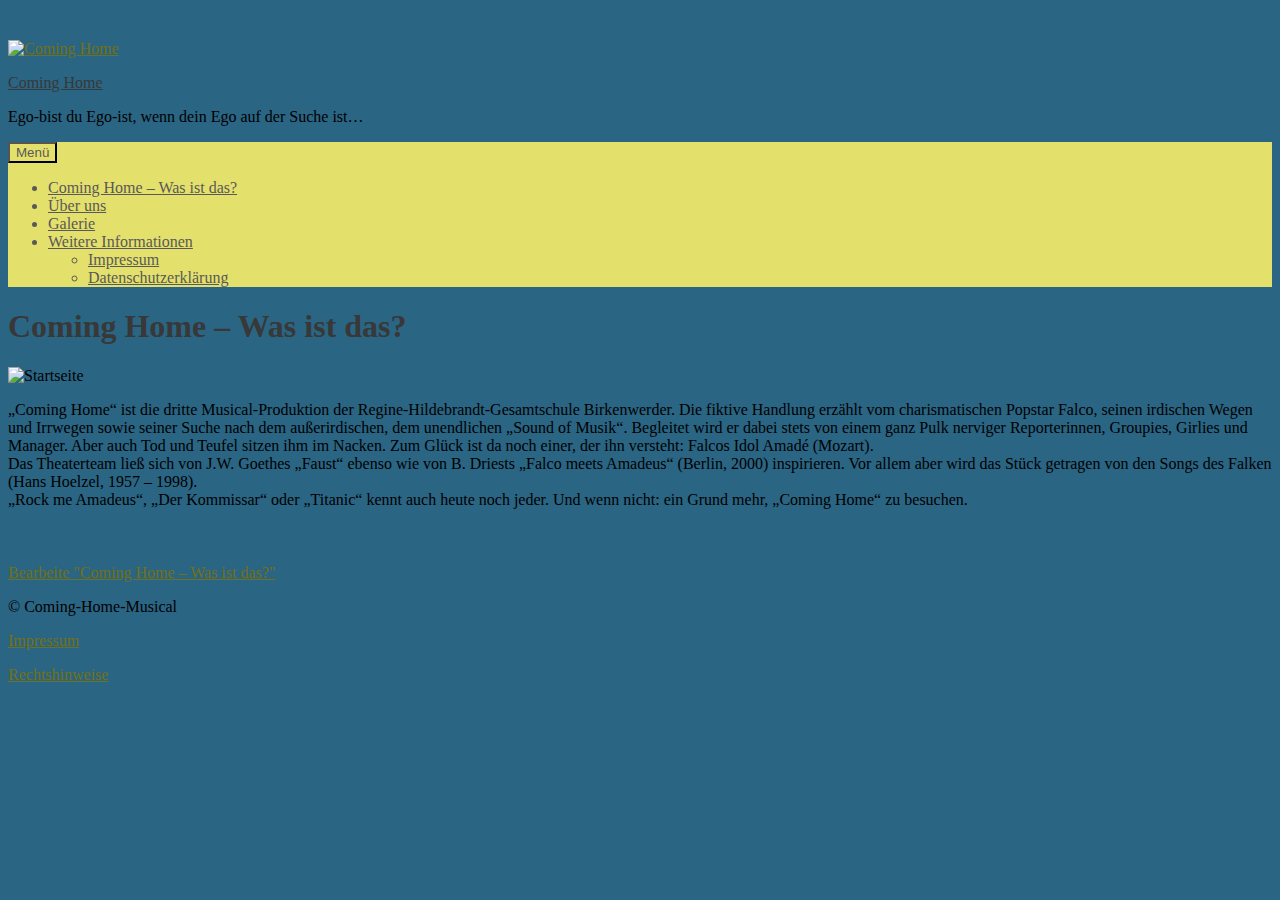
==== commit d9d832d4: "bissel weggemacht" ====
--- a/index.html
+++ b/index.html
@@ -16,7 +16,7 @@
     wf.async = 'true';
     var s = document.getElementsByTagName('script')[0];
     s.parentNode.insertBefore(wf, s);
-	})();
+    })();
 </script><style id="jetpack-custom-fonts-css">.wf-active body, .wf-active button, .wf-active input, .wf-active select, .wf-active textarea{font-family:"Merriweather Sans",sans-serif}.wf-active .menu-toggle{font-family:"Merriweather Sans",sans-serif}.wf-active .comment-navigation a, .wf-active .paging-navigation a, .wf-active .post-navigation a{font-family:"Merriweather Sans",sans-serif}.wf-active .site-description{font-family:"Merriweather Sans",sans-serif}.wf-active .entry-footer, .wf-active .entry-meta{font-family:"Merriweather Sans",sans-serif}@media screen and (min-width: 850px){.wf-active .cat-links a{font-family:"Merriweather Sans",sans-serif}}.wf-active blockquote:before{font-family:"Merriweather Sans",sans-serif}.wf-active blockquote{font-family:"Merriweather Sans",sans-serif}.wf-active blockquote cite{font-family:"Merriweather Sans",sans-serif}.wf-active .comment-body .edit-link a, .wf-active .front-testimonials .edit-link a, .wf-active body:not(.search):not(.single-jetpack-testimonial) .jetpack-testimonial .edit-link a{font-family:"Merriweather Sans",sans-serif}.wf-active h1, .wf-active h2, .wf-active h3, .wf-active h4, .wf-active h5, .wf-active h6{font-family:"Muli",sans-serif;font-style:normal;font-weight:400}.wf-active h1, .wf-active .site-title{font-style:normal;font-weight:400}.wf-active h2{font-style:normal;font-weight:400}.wf-active h3{font-style:normal;font-weight:400}.wf-active h4{font-style:normal;font-weight:400}.wf-active h5{font-style:normal;font-weight:400}.wf-active h6{font-style:normal;font-weight:400}@media screen and (min-width: 850px){.wf-active h1, .wf-active .site-title{font-style:normal;font-weight:400}}@media screen and (min-width: 850px){.wf-active h2{font-style:normal;font-weight:400}}@media screen and (min-width: 850px){.wf-active h3{font-style:normal;font-weight:400}}@media screen and (min-width: 850px){.wf-active h4, .wf-active .site-description{font-style:normal;font-weight:400}}@media screen and (min-width: 850px){.wf-active h5{font-style:normal;font-weight:400}}@media screen and (min-width: 850px){.wf-active h6, .wf-active .cat-links a, .wf-active .hero-content-wrapper .cat-links a{font-style:normal;font-weight:400}}.wf-active th{font-weight:400;font-style:normal}.wf-active .post-navigation .title{font-family:"Muli",sans-serif;font-style:normal;font-weight:400}.wf-active .widget-title{font-style:normal;font-weight:400}.wf-active .site-title{font-family:"Muli",sans-serif;font-style:normal;font-weight:400}.wf-active .archive .page-title, .wf-active .search .page-title{font-family:"Muli",sans-serif;font-weight:400;font-style:normal}.wf-active .entry-title, .wf-active .entry-title a, .wf-active .page-title, .wf-active .woocommerce .page-title{font-style:normal;font-weight:400}@media screen and (min-width: 850px){.wf-active .entry-title, .wf-active .entry-title a, .wf-active .page-title, .wf-active .woocommerce .page-title{font-style:normal;font-weight:400}}.wf-active .comments-title{font-style:normal;font-weight:400}.wf-active .author-title{font-style:normal;font-weight:400}.wf-active .hero-content-wrapper .entry-title{font-weight:400;font-style:normal}.wf-active .featured-page .entry-title, .wf-active .featured-page .entry-title a{font-weight:400;font-style:normal}@media screen and (min-width: 850px){.wf-active .featured-page .entry-title, .wf-active .featured-page .entry-title a{font-weight:400;font-style:normal}}.wf-active .jetpack-testimonial-shortcode .testimonial-entry-title, .wf-active body:not(.search):not(.single-jetpack-testimonial) .jetpack-testimonial .entry-title, .wf-active body:not(.search):not(.single-jetpack-testimonial) .jetpack-testimonial .entry-title a{font-family:"Muli",sans-serif;font-weight:400;font-style:normal}.wf-active .hero-content-wrapper .entry-title{font-style:normal;font-weight:400}@media screen and (min-width: 1180px){.wf-active .hero-content-wrapper .entry-title{font-style:normal;font-weight:400}}</style>
 <meta name='robots' content='max-image-preview:large' />
 <link rel='dns-prefetch' href='//s0.wp.com' />
@@ -24,66 +24,46 @@
 <link rel='dns-prefetch' href='//fonts.googleapis.com' />
 <link rel="alternate" type="application/rss+xml" title="Coming Home &raquo; Feed" href="https://cominghomemusical.wordpress.com/feed/" />
 <link rel="alternate" type="application/rss+xml" title="Coming Home &raquo; Kommentar-Feed" href="https://cominghomemusical.wordpress.com/comments/feed/" />
-	<script type="text/javascript">
-		/* <![CDATA[ */
-		function addLoadEvent(func) {
-			var oldonload = window.onload;
-			if (typeof window.onload != 'function') {
-				window.onload = func;
-			} else {
-				window.onload = function () {
-					oldonload();
-					func();
-				}
-			}
-		}
-		/* ]]> */
-	</script>
-			<script type="text/javascript">
-			window._wpemojiSettings = {"baseUrl":"https:\/\/s0.wp.com\/wp-content\/mu-plugins\/wpcom-smileys\/twemoji\/2\/72x72\/","ext":".png","svgUrl":"https:\/\/s0.wp.com\/wp-content\/mu-plugins\/wpcom-smileys\/twemoji\/2\/svg\/","svgExt":".svg","source":{"concatemoji":"https:\/\/s0.wp.com\/wp-includes\/js\/wp-emoji-release.min.js?m=1625065786h&ver=5.8.1"}};
-			!function(e,a,t){var n,r,o,i=a.createElement("canvas"),p=i.getContext&&i.getContext("2d");function s(e,t){var a=String.fromCharCode;p.clearRect(0,0,i.width,i.height),p.fillText(a.apply(this,e),0,0);e=i.toDataURL();return p.clearRect(0,0,i.width,i.height),p.fillText(a.apply(this,t),0,0),e===i.toDataURL()}function c(e){var t=a.createElement("script");t.src=e,t.defer=t.type="text/javascript",a.getElementsByTagName("head")[0].appendChild(t)}for(o=Array("flag","emoji"),t.supports={everything:!0,everythingExceptFlag:!0},r=0;r<o.length;r++)t.supports[o[r]]=function(e){if(!p||!p.fillText)return!1;switch(p.textBaseline="top",p.font="600 32px Arial",e){case"flag":return s([127987,65039,8205,9895,65039],[127987,65039,8203,9895,65039])?!1:!s([55356,56826,55356,56819],[55356,56826,8203,55356,56819])&&!s([55356,57332,56128,56423,56128,56418,56128,56421,56128,56430,56128,56423,56128,56447],[55356,57332,8203,56128,56423,8203,56128,56418,8203,56128,56421,8203,56128,56430,8203,56128,56423,8203,56128,56447]);case"emoji":return!s([10084,65039,8205,55357,56613],[10084,65039,8203,55357,56613])}return!1}(o[r]),t.supports.everything=t.supports.everything&&t.supports[o[r]],"flag"!==o[r]&&(t.supports.everythingExceptFlag=t.supports.everythingExceptFlag&&t.supports[o[r]]);t.supports.everythingExceptFlag=t.supports.everythingExceptFlag&&!t.supports.flag,t.DOMReady=!1,t.readyCallback=function(){t.DOMReady=!0},t.supports.everything||(n=function(){t.readyCallback()},a.addEventListener?(a.addEventListener("DOMContentLoaded",n,!1),e.addEventListener("load",n,!1)):(e.attachEvent("onload",n),a.attachEvent("onreadystatechange",function(){"complete"===a.readyState&&t.readyCallback()})),(n=t.source||{}).concatemoji?c(n.concatemoji):n.wpemoji&&n.twemoji&&(c(n.twemoji),c(n.wpemoji)))}(window,document,window._wpemojiSettings);
-		</script>
-		<style type="text/css">
+    <script type="text/javascript">
+        /* <![CDATA[ */
+        function addLoadEvent(func) {
+            var oldonload = window.onload;
+            if (typeof window.onload != 'function') {
+                window.onload = func;
+            } else {
+                window.onload = function () {
+                    oldonload();
+                    func();
+                }
+            }
+        }
+        /* ]]> */
+    </script>
+            <script type="text/javascript">
+            window._wpemojiSettings = {"baseUrl":"https:\/\/s0.wp.com\/wp-content\/mu-plugins\/wpcom-smileys\/twemoji\/2\/72x72\/","ext":".png","svgUrl":"https:\/\/s0.wp.com\/wp-content\/mu-plugins\/wpcom-smileys\/twemoji\/2\/svg\/","svgExt":".svg","source":{"concatemoji":"https:\/\/s0.wp.com\/wp-includes\/js\/wp-emoji-release.min.js?m=1625065786h&ver=5.8.1"}};
+            !function(e,a,t){var n,r,o,i=a.createElement("canvas"),p=i.getContext&&i.getContext("2d");function s(e,t){var a=String.fromCharCode;p.clearRect(0,0,i.width,i.height),p.fillText(a.apply(this,e),0,0);e=i.toDataURL();return p.clearRect(0,0,i.width,i.height),p.fillText(a.apply(this,t),0,0),e===i.toDataURL()}function c(e){var t=a.createElement("script");t.src=e,t.defer=t.type="text/javascript",a.getElementsByTagName("head")[0].appendChild(t)}for(o=Array("flag","emoji"),t.supports={everything:!0,everythingExceptFlag:!0},r=0;r<o.length;r++)t.supports[o[r]]=function(e){if(!p||!p.fillText)return!1;switch(p.textBaseline="top",p.font="600 32px Arial",e){case"flag":return s([127987,65039,8205,9895,65039],[127987,65039,8203,9895,65039])?!1:!s([55356,56826,55356,56819],[55356,56826,8203,55356,56819])&&!s([55356,57332,56128,56423,56128,56418,56128,56421,56128,56430,56128,56423,56128,56447],[55356,57332,8203,56128,56423,8203,56128,56418,8203,56128,56421,8203,56128,56430,8203,56128,56423,8203,56128,56447]);case"emoji":return!s([10084,65039,8205,55357,56613],[10084,65039,8203,55357,56613])}return!1}(o[r]),t.supports.everything=t.supports.everything&&t.supports[o[r]],"flag"!==o[r]&&(t.supports.everythingExceptFlag=t.supports.everythingExceptFlag&&t.supports[o[r]]);t.supports.everythingExceptFlag=t.supports.everythingExceptFlag&&!t.supports.flag,t.DOMReady=!1,t.readyCallback=function(){t.DOMReady=!0},t.supports.everything||(n=function(){t.readyCallback()},a.addEventListener?(a.addEventListener("DOMContentLoaded",n,!1),e.addEventListener("load",n,!1)):(e.attachEvent("onload",n),a.attachEvent("onreadystatechange",function(){"complete"===a.readyState&&t.readyCallback()})),(n=t.source||{}).concatemoji?c(n.concatemoji):n.wpemoji&&n.twemoji&&(c(n.twemoji),c(n.wpemoji)))}(window,document,window._wpemojiSettings);
+        </script>
+        <style type="text/css">
 img.wp-smiley,
 img.emoji {
-	display: inline !important;
-	border: none !important;
-	box-shadow: none !important;
-	height: 1em !important;
-	width: 1em !important;
-	margin: 0 .07em !important;
-	vertical-align: -0.1em !important;
-	background: none !important;
-	padding: 0 !important;
+    display: inline !important;
+    border: none !important;
+    box-shadow: none !important;
+    height: 1em !important;
+    width: 1em !important;
+    margin: 0 .07em !important;
+    vertical-align: -0.1em !important;
+    background: none !important;
+    padding: 0 !important;
 }
 </style>
-	<link rel='stylesheet' id='all-css-0-1' href='https://s0.wp.com/_static/??-eJyNUtlywjAM/KE6JjC004dOv8WHagS+xgchf1+RlAwQkulLRitpV2spvItMBV/AF+4qi7Ya9Jl3UQXHskML/RNqVM5v/DUtV5lVwlgwEPoJ1oZurf8QzpCYrFJaIHbpLUzt6JWtmtKU4FrkA5JAbhz6ecsx80L1kwyXKZjNvQ0VLrJts+EiZyij/DU1yi+RTCUoIRmqJODntm32TctlRau5tEGdmEWZROqXnkEeHWgUYMENa7gD0YqeFmHBCNUvPvGBTrV7/EBaNj84JTEoUVwtiz7UwkxC/WT73xJJFPTm+Xgvbi00WWRSpL/facIjCbkPZbjBFKypXa9AeRfFfBUrtA61uR19jFmByzplcCtlTJAzo6/D6lg50KzB4bf7at937cfnfrPZHn8Buxc/GA==?cssminify=yes' type='text/css' media='all' />
+    <link rel='stylesheet' id='all-css-0-1' href='https://s0.wp.com/_static/??-eJyNUtlywjAM/KE6JjC004dOv8WHagS+xgchf1+RlAwQkulLRitpV2spvItMBV/AF+4qi7Ya9Jl3UQXHskML/RNqVM5v/DUtV5lVwlgwEPoJ1oZurf8QzpCYrFJaIHbpLUzt6JWtmtKU4FrkA5JAbhz6ecsx80L1kwyXKZjNvQ0VLrJts+EiZyij/DU1yi+RTCUoIRmqJODntm32TctlRau5tEGdmEWZROqXnkEeHWgUYMENa7gD0YqeFmHBCNUvPvGBTrV7/EBaNj84JTEoUVwtiz7UwkxC/WT73xJJFPTm+Xgvbi00WWRSpL/facIjCbkPZbjBFKypXa9AeRfFfBUrtA61uR19jFmByzplcCtlTJAzo6/D6lg50KzB4bf7at937cfnfrPZHn8Buxc/GA==?cssminify=yes' type='text/css' media='all' />
 <style id='wp-block-library-inline-css'>
 .has-text-align-justify {
-	text-align:justify;
+    text-align:justify;
 }
 </style>
-<style id='wpcom-admin-bar-inline-css'>
-
-			.admin-bar {
-				position: inherit !important;
-				top: auto !important;
-			}
-			.admin-bar .goog-te-banner-frame {
-				top: 32px !important
-			}
-			@media screen and (max-width: 782px) {
-				.admin-bar .goog-te-banner-frame {
-					top: 46px !important;
-				}
-			}
-			@media screen and (max-width: 480px) {
-				.admin-bar .goog-te-banner-frame {
-					position: absolute;
-				}
-			}
-
-</style>
+
 <style id='global-styles-inline-css'>
 body{--wp--preset--color--black: #000000;--wp--preset--color--cyan-bluish-gray: #abb8c3;--wp--preset--color--white: #ffffff;--wp--preset--color--pale-pink: #f78da7;--wp--preset--color--vivid-red: #cf2e2e;--wp--preset--color--luminous-vivid-orange: #ff6900;--wp--preset--color--luminous-vivid-amber: #fcb900;--wp--preset--color--light-green-cyan: #7bdcb5;--wp--preset--color--vivid-green-cyan: #00d084;--wp--preset--color--pale-cyan-blue: #8ed1fc;--wp--preset--color--vivid-cyan-blue: #0693e3;--wp--preset--color--vivid-purple: #9b51e0;--wp--preset--gradient--vivid-cyan-blue-to-vivid-purple: linear-gradient(135deg,rgba(6,147,227,1) 0%,rgb(155,81,224) 100%);--wp--preset--gradient--light-green-cyan-to-vivid-green-cyan: linear-gradient(135deg,rgb(122,220,180) 0%,rgb(0,208,130) 100%);--wp--preset--gradient--luminous-vivid-amber-to-luminous-vivid-orange: linear-gradient(135deg,rgba(252,185,0,1) 0%,rgba(255,105,0,1) 100%);--wp--preset--gradient--luminous-vivid-orange-to-vivid-red: linear-gradient(135deg,rgba(255,105,0,1) 0%,rgb(207,46,46) 100%);--wp--preset--gradient--very-light-gray-to-cyan-bluish-gray: linear-gradient(135deg,rgb(238,238,238) 0%,rgb(169,184,195) 100%);--wp--preset--gradient--cool-to-warm-spectrum: linear-gradient(135deg,rgb(74,234,220) 0%,rgb(151,120,209) 20%,rgb(207,42,186) 40%,rgb(238,44,130) 60%,rgb(251,105,98) 80%,rgb(254,248,76) 100%);--wp--preset--gradient--blush-light-purple: linear-gradient(135deg,rgb(255,206,236) 0%,rgb(152,150,240) 100%);--wp--preset--gradient--blush-bordeaux: linear-gradient(135deg,rgb(254,205,165) 0%,rgb(254,45,45) 50%,rgb(107,0,62) 100%);--wp--preset--gradient--luminous-dusk: linear-gradient(135deg,rgb(255,203,112) 0%,rgb(199,81,192) 50%,rgb(65,88,208) 100%);--wp--preset--gradient--pale-ocean: linear-gradient(135deg,rgb(255,245,203) 0%,rgb(182,227,212) 50%,rgb(51,167,181) 100%);--wp--preset--gradient--electric-grass: linear-gradient(135deg,rgb(202,248,128) 0%,rgb(113,206,126) 100%);--wp--preset--gradient--midnight: linear-gradient(135deg,rgb(2,3,129) 0%,rgb(40,116,252) 100%);--wp--preset--font-size--small: 13px;--wp--preset--font-size--normal: 16px;--wp--preset--font-size--medium: 20px;--wp--preset--font-size--large: 36px;--wp--preset--font-size--huge: 42px;}.has-black-color{color: var(--wp--preset--color--black) !important;}.has-cyan-bluish-gray-color{color: var(--wp--preset--color--cyan-bluish-gray) !important;}.has-white-color{color: var(--wp--preset--color--white) !important;}.has-pale-pink-color{color: var(--wp--preset--color--pale-pink) !important;}.has-vivid-red-color{color: var(--wp--preset--color--vivid-red) !important;}.has-luminous-vivid-orange-color{color: var(--wp--preset--color--luminous-vivid-orange) !important;}.has-luminous-vivid-amber-color{color: var(--wp--preset--color--luminous-vivid-amber) !important;}.has-light-green-cyan-color{color: var(--wp--preset--color--light-green-cyan) !important;}.has-vivid-green-cyan-color{color: var(--wp--preset--color--vivid-green-cyan) !important;}.has-pale-cyan-blue-color{color: var(--wp--preset--color--pale-cyan-blue) !important;}.has-vivid-cyan-blue-color{color: var(--wp--preset--color--vivid-cyan-blue) !important;}.has-vivid-purple-color{color: var(--wp--preset--color--vivid-purple) !important;}.has-black-background-color{background-color: var(--wp--preset--color--black) !important;}.has-cyan-bluish-gray-background-color{background-color: var(--wp--preset--color--cyan-bluish-gray) !important;}.has-white-background-color{background-color: var(--wp--preset--color--white) !important;}.has-pale-pink-background-color{background-color: var(--wp--preset--color--pale-pink) !important;}.has-vivid-red-background-color{background-color: var(--wp--preset--color--vivid-red) !important;}.has-luminous-vivid-orange-background-color{background-color: var(--wp--preset--color--luminous-vivid-orange) !important;}.has-luminous-vivid-amber-background-color{background-color: var(--wp--preset--color--luminous-vivid-amber) !important;}.has-light-green-cyan-background-color{background-color: var(--wp--preset--color--light-green-cyan) !important;}.has-vivid-green-cyan-background-color{background-color: var(--wp--preset--color--vivid-green-cyan) !important;}.has-pale-cyan-blue-background-color{background-color: var(--wp--preset--color--pale-cyan-blue) !important;}.has-vivid-cyan-blue-background-color{background-color: var(--wp--preset--color--vivid-cyan-blue) !important;}.has-vivid-purple-background-color{background-color: var(--wp--preset--color--vivid-purple) !important;}.has-black-border-color{border-color: var(--wp--preset--color--black) !important;}.has-cyan-bluish-gray-border-color{border-color: var(--wp--preset--color--cyan-bluish-gray) !important;}.has-white-border-color{border-color: var(--wp--preset--color--white) !important;}.has-pale-pink-border-color{border-color: var(--wp--preset--color--pale-pink) !important;}.has-vivid-red-border-color{border-color: var(--wp--preset--color--vivid-red) !important;}.has-luminous-vivid-orange-border-color{border-color: var(--wp--preset--color--luminous-vivid-orange) !important;}.has-luminous-vivid-amber-border-color{border-color: var(--wp--preset--color--luminous-vivid-amber) !important;}.has-light-green-cyan-border-color{border-color: var(--wp--preset--color--light-green-cyan) !important;}.has-vivid-green-cyan-border-color{border-color: var(--wp--preset--color--vivid-green-cyan) !important;}.has-pale-cyan-blue-border-color{border-color: var(--wp--preset--color--pale-cyan-blue) !important;}.has-vivid-cyan-blue-border-color{border-color: var(--wp--preset--color--vivid-cyan-blue) !important;}.has-vivid-purple-border-color{border-color: var(--wp--preset--color--vivid-purple) !important;}.has-vivid-cyan-blue-to-vivid-purple-gradient-background{background: var(--wp--preset--gradient--vivid-cyan-blue-to-vivid-purple) !important;}.has-light-green-cyan-to-vivid-green-cyan-gradient-background{background: var(--wp--preset--gradient--light-green-cyan-to-vivid-green-cyan) !important;}.has-luminous-vivid-amber-to-luminous-vivid-orange-gradient-background{background: var(--wp--preset--gradient--luminous-vivid-amber-to-luminous-vivid-orange) !important;}.has-luminous-vivid-orange-to-vivid-red-gradient-background{background: var(--wp--preset--gradient--luminous-vivid-orange-to-vivid-red) !important;}.has-very-light-gray-to-cyan-bluish-gray-gradient-background{background: var(--wp--preset--gradient--very-light-gray-to-cyan-bluish-gray) !important;}.has-cool-to-warm-spectrum-gradient-background{background: var(--wp--preset--gradient--cool-to-warm-spectrum) !important;}.has-blush-light-purple-gradient-background{background: var(--wp--preset--gradient--blush-light-purple) !important;}.has-blush-bordeaux-gradient-background{background: var(--wp--preset--gradient--blush-bordeaux) !important;}.has-luminous-dusk-gradient-background{background: var(--wp--preset--gradient--luminous-dusk) !important;}.has-pale-ocean-gradient-background{background: var(--wp--preset--gradient--pale-ocean) !important;}.has-electric-grass-gradient-background{background: var(--wp--preset--gradient--electric-grass) !important;}.has-midnight-gradient-background{background: var(--wp--preset--gradient--midnight) !important;}.has-small-font-size{font-size: var(--wp--preset--font-size--small) !important;}.has-normal-font-size{font-size: var(--wp--preset--font-size--normal) !important;}.has-medium-font-size{font-size: var(--wp--preset--font-size--medium) !important;}.has-large-font-size{font-size: var(--wp--preset--font-size--large) !important;}.has-huge-font-size{font-size: var(--wp--preset--font-size--huge) !important;}
 </style>
@@ -96,32 +76,32 @@
 :root { --font-headings: unset; --font-base: unset; --font-headings-default: -apple-system,BlinkMacSystemFont,"Segoe UI",Roboto,Oxygen-Sans,Ubuntu,Cantarell,"Helvetica Neue",sans-serif; --font-base-default: -apple-system,BlinkMacSystemFont,"Segoe UI",Roboto,Oxygen-Sans,Ubuntu,Cantarell,"Helvetica Neue",sans-serif;}
 </style>
 <link rel='stylesheet' id='all-css-8-1' href='https://s0.wp.com/_static/??-eJxti8sKgCAQAH8o297RIfoWE1NjdaVV+v3o0CHqNAzMwBmFopB0SOCziJiNCwyROIkNpTuArTxcMA9LxVzA/8WknESBZOgtnylZ7TWD7cAgrRLvYPFzPbT12PRTX+0XZRA3zg==?cssminify=yes' type='text/css' media='all' />
-			<script data-ampdevmode>
-				( () => {
-					if ( 'amp-wizard-completion-preview' !== window.name ) {
-						return;
-					}
-
-					/** @type {HTMLStyleElement} */
-					const style = document.createElement( 'style' );
-					style.setAttribute( 'type', 'text/css' );
-					style.appendChild( document.createTextNode( 'html { margin-top: 0 !important; } #wpadminbar { display: none !important; }' ) );
-					document.head.appendChild( style );
-
-					document.addEventListener( 'DOMContentLoaded', function() {
-						const adminBar = document.getElementById( 'wpadminbar' );
-						if ( adminBar ) {
-							document.body.classList.remove( 'admin-bar' );
-							adminBar.remove();
-						}
-					});
-				} )();
-			</script>
+            <script data-ampdevmode>
+                ( () => {
+                    if ( 'amp-wizard-completion-preview' !== window.name ) {
+                        return;
+                    }
+
+                    /** @type {HTMLStyleElement} */
+                    const style = document.createElement( 'style' );
+                    style.setAttribute( 'type', 'text/css' );
+                    style.appendChild( document.createTextNode( 'html { margin-top: 0 !important; } #wpadminbar { display: none !important; }' ) );
+                    document.head.appendChild( style );
+
+                    document.addEventListener( 'DOMContentLoaded', function() {
+                        const adminBar = document.getElementById( 'wpadminbar' );
+                        if ( adminBar ) {
+                            document.body.classList.remove( 'admin-bar' );
+                            adminBar.remove();
+                        }
+                    });
+                } )();
+            </script>
 <script crossorigin='anonymous' type='text/javascript' src='https://s0.wp.com/_static/??-eJyNz8EKwjAMBuAXsisqc3oQn2WrWUlpm9qkbHt7e9hBpIgQCCEf4Y9eksJofHkCa1frVSBve+sCxs7xQf9CKqDNo8AnNhQFouhQVPLFYmTNZWKTMQlSnWbynpZvXk8nYgnAPFpobANN6EEVhlxBlJpqpobLXlTKtG6t9Jz++Krb1SPcj5fTcLv2Q392b6v9cFw='></script>
 <script type='text/javascript'>
-	window.addEventListener( 'DOMContentLoaded', function() {
-		rltInitialize( {"token":"[base64]","iframeOrigins":["https:\/\/widgets.wp.com"]} );
-	} );
+    window.addEventListener( 'DOMContentLoaded', function() {
+        rltInitialize( {"token":"[base64]","iframeOrigins":["https:\/\/widgets.wp.com"]} );
+    } );
 </script>
 <link rel="EditURI" type="application/rsd+xml" title="RSD" href="https://cominghomemusical.wordpress.com/xmlrpc.php?rsd" />
 <link rel="wlwmanifest" type="application/wlwmanifest+xml" href="https://s0.wp.com/wp-includes/wlwmanifest.xml" />
@@ -140,34 +120,25 @@
 <meta property="og:image:width" content="6000" />
 <meta property="og:image:height" content="4000" />
 <meta property="og:locale" content="de_DE" />
-<meta name="twitter:site" content="@wordpressdotcom" />
-<meta name="twitter:text:title" content="Coming Home &#8211; Was ist&nbsp;das?" />
-<meta name="twitter:image" content="https://cominghomemusical.files.wordpress.com/2018/06/startseite.jpg?w=1400" />
-<meta name="twitter:card" content="summary_large_image" />
-<meta property="fb:app_id" content="249643311490" />
-<meta property="article:publisher" content="https://www.facebook.com/WordPresscom" />
 
 <!-- End Jetpack Open Graph Tags -->
-<link rel="shortcut icon" type="image/x-icon" href="https://s0.wp.com/i/favicon.ico" sizes="16x16 24x24 32x32 48x48" />
-<link rel="icon" type="image/x-icon" href="https://s0.wp.com/i/favicon.ico" sizes="16x16 24x24 32x32 48x48" />
-<link rel="apple-touch-icon" href="https://s0.wp.com/i/webclip.png" />
-<link rel="search" type="application/opensearchdescription+xml" href="https://cominghomemusical.wordpress.com/osd.xml" title="Coming Home" />
-<link rel="search" type="application/opensearchdescription+xml" href="https://s1.wp.com/opensearch.xml" title="WordPress.com" />
+<link rel="shortcut icon" type="image/x-icon" href="https://media.discordapp.net/attachments/853224540216492043/892790222583124049/icon.png?width=702&height=702" sizes="16x16 24x24 32x32 48x48" />
+<link rel="icon" type="image/x-icon" href="https://media.discordapp.net/attachments/853224540216492043/892790222583124049/icon.png?width=702&height=702" sizes="16x16 24x24 32x32 48x48" />
 <meta name="theme-color" content="#2a6584" />
 <meta name="application-name" content="Coming Home" /><meta name="msapplication-window" content="width=device-width;height=device-height" /><meta name="msapplication-tooltip" content="Ego-bist du Ego-ist, wenn dein Ego auf der Suche ist..." /><meta name="msapplication-task" content="name=Seite bearbeiten;action-uri=https://wordpress.com/page/cominghomemusical.wordpress.com/5;icon-uri=https://s0.wp.com/i/icons/page.ico" /><meta name="msapplication-task" content="name=Einen Beitrag verfassen;action-uri=https://wordpress.com/post/cominghomemusical.wordpress.com;icon-uri=https://s0.wp.com/i/icons/post.ico" /><meta name="msapplication-task" content="name=Kommentare moderieren;action-uri=https://cominghomemusical.wordpress.com/wp-admin/edit-comments.php?comment_status=moderated;icon-uri=https://s0.wp.com/i/icons/comment.ico" /><meta name="msapplication-task" content="name=Neue Mediendatei hochladen;action-uri=https://cominghomemusical.wordpress.com/wp-admin/media-new.php;icon-uri=https://s0.wp.com/i/icons/media.ico" /><meta name="msapplication-task" content="name=Blog-Statistiken;action-uri=https://cominghomemusical.wordpress.com/wp-admin/index.php?page=stats;icon-uri=https://s0.wp.com/i/icons/stats.ico" /><meta name="description" content="„Coming Home“ ist die dritte Musical-Produktion der Regine-Hildebrandt-Gesamtschule Birkenwerder. Die fiktive Handlung erzählt vom charismatischen Popstar Falco, seinen irdischen Wegen und Irrwegen sowie seiner Suche nach dem außerirdischen, dem unendlichen „Sound of Musik“. Begleitet wird er dabei stets von einem ganz Pulk nerviger Reporterinnen, Groupies, Girlies und Manager. Aber auch Tod und Teufel sitzen ihm&hellip;" />
 <style type="text/css" id="custom-background-css">
 body.custom-background { background-color: #2a6584; }
 </style>
-	<!-- Es ist keine amphtml-Version verfügbar für diese URL. --><style type="text/css" media="print">#wpadminbar { display:none; }</style>
-	<style type="text/css" media="screen">
-	html { margin-top: 32px !important; }
-	* html body { margin-top: 32px !important; }
-	@media screen and ( max-width: 782px ) {
-		html { margin-top: 46px !important; }
-		* html body { margin-top: 46px !important; }
-	}
-</style>
-	<style type="text/css" id="custom-colors-css">#infinite-handle span,
+    <!-- Es ist keine amphtml-Version verfügbar für diese URL. --><style type="text/css" media="print">#wpadminbar { display:none; }</style>
+    <style type="text/css" media="screen">
+    html { margin-top: 32px !important; }
+    * html body { margin-top: 32px !important; }
+    @media screen and ( max-width: 782px ) {
+        html { margin-top: 46px !important; }
+        * html body { margin-top: 46px !important; }
+    }
+</style>
+    <style type="text/css" id="custom-colors-css">#infinite-handle span,
             .hero-content-wrapper .cat-links a,
             .jetpack-social-navigation ul li,
             .jetpack-social-navigation ul a,
@@ -193,8 +164,8 @@
             .woocommerce button.button.alt:hover,
             .woocommerce input.button.alt:hover { color: #595959;}
 .jetpack-social-navigation ul a:hover,
-    		.menu-toggle:hover,
-    		.menu-toggle:focus { color: #7C7C7C;}
+            .menu-toggle:hover,
+            .menu-toggle:focus { color: #7C7C7C;}
 .site-footer,
             .site-footer a { color: #FFFFFF;}
 body { background-color: #2a6584;}
@@ -249,48 +220,44 @@
             body:not(.search):not(.single-jetpack-testimonial) .jetpack-testimonial .entry-title a { color: #737016;}
 </style>
 </head>
-
+        <!-- Body-->
 <body class="home page-template-default page page-id-5 logged-in admin-bar no-customize-support custom-background wp-custom-logo wp-embed-responsive customizer-styles-applied no-sidebar not-multi-author display-header-text comments-closed highlander-enabled highlander-light">
 <div id="page" class="site">
-	<a class="skip-link screen-reader-text" href="#content">Zum Inhalt springen</a>
-
-	<header id="masthead" class="site-header" role="banner">
-
-
-				<div class="site-branding">
-			<a href="https://cominghomemusical.wordpress.com/" class="custom-logo-link" rel="home" aria-current="page"><img width="1086" height="1049" src="https://cominghomemusical.files.wordpress.com/2018/02/cropped-comming-home-logo-ohne-schrift2.jpg" class="custom-logo" alt="Coming Home" srcset="https://cominghomemusical.files.wordpress.com/2018/02/cropped-comming-home-logo-ohne-schrift2.jpg?w=1086&amp;h=1049 1086w, https://cominghomemusical.files.wordpress.com/2018/02/cropped-comming-home-logo-ohne-schrift2.jpg?w=150&amp;h=145 150w, https://cominghomemusical.files.wordpress.com/2018/02/cropped-comming-home-logo-ohne-schrift2.jpg?w=300&amp;h=290 300w, https://cominghomemusical.files.wordpress.com/2018/02/cropped-comming-home-logo-ohne-schrift2.jpg?w=768&amp;h=742 768w, https://cominghomemusical.files.wordpress.com/2018/02/cropped-comming-home-logo-ohne-schrift2.jpg?w=1024&amp;h=989 1024w, https://cominghomemusical.files.wordpress.com/2018/02/cropped-comming-home-logo-ohne-schrift2.jpg 1976w" sizes="(max-width: 1086px) 100vw, 1086px" data-attachment-id="29" data-permalink="https://cominghomemusical.wordpress.com/cropped-comming-home-logo-ohne-schrift2-jpg/" data-orig-file="https://cominghomemusical.files.wordpress.com/2018/02/cropped-comming-home-logo-ohne-schrift2.jpg" data-orig-size="1976,1909" data-comments-opened="1" data-image-meta="{&quot;aperture&quot;:&quot;0&quot;,&quot;credit&quot;:&quot;&quot;,&quot;camera&quot;:&quot;&quot;,&quot;caption&quot;:&quot;&quot;,&quot;created_timestamp&quot;:&quot;0&quot;,&quot;copyright&quot;:&quot;&quot;,&quot;focal_length&quot;:&quot;0&quot;,&quot;iso&quot;:&quot;0&quot;,&quot;shutter_speed&quot;:&quot;0&quot;,&quot;title&quot;:&quot;&quot;,&quot;orientation&quot;:&quot;0&quot;}" data-image-title="cropped-comming-home-logo-ohne-schrift2.jpg" data-image-description="&lt;p&gt;https://cominghomemusical.files.wordpress.com/2018/02/cropped-comming-home-logo-ohne-schrift2.jpg&lt;/p&gt;
-" data-image-caption="" data-medium-file="https://cominghomemusical.files.wordpress.com/2018/02/cropped-comming-home-logo-ohne-schrift2.jpg?w=300" data-large-file="https://cominghomemusical.files.wordpress.com/2018/02/cropped-comming-home-logo-ohne-schrift2.jpg?w=1024" /></a>							<p class="site-title"><a href="https://cominghomemusical.wordpress.com/" rel="home">Coming Home</a></p>
-							<p class="site-description">Ego-bist du Ego-ist, wenn dein Ego auf der Suche ist&#8230;</p>
-
-					</div><!-- .site-branding -->
-
-		<nav id="site-navigation" class="main-navigation" role="navigation">
-	<button class="menu-toggle" aria-controls="top-menu" aria-expanded="false">Menü</button>
-	<div id="top-menu" class="menu"><ul>
+
+                <div class="site-branding">
+            <a href="https://cominghomemusical.wordpress.com/" class="custom-logo-link" rel="home" aria-current="page"><img width="1086" height="1049" src="https://cominghomemusical.files.wordpress.com/2018/02/cropped-comming-home-logo-ohne-schrift2.jpg" class="custom-logo" alt="Coming Home" srcset="https://cominghomemusical.files.wordpress.com/2018/02/cropped-comming-home-logo-ohne-schrift2.jpg?w=1086&amp;h=1049 1086w, https://cominghomemusical.files.wordpress.com/2018/02/cropped-comming-home-logo-ohne-schrift2.jpg?w=150&amp;h=145 150w, https://cominghomemusical.files.wordpress.com/2018/02/cropped-comming-home-logo-ohne-schrift2.jpg?w=300&amp;h=290 300w, https://cominghomemusical.files.wordpress.com/2018/02/cropped-comming-home-logo-ohne-schrift2.jpg?w=768&amp;h=742 768w, https://cominghomemusical.files.wordpress.com/2018/02/cropped-comming-home-logo-ohne-schrift2.jpg?w=1024&amp;h=989 1024w, https://cominghomemusical.files.wordpress.com/2018/02/cropped-comming-home-logo-ohne-schrift2.jpg 1976w" sizes="(max-width: 1086px) 100vw, 1086px" data-attachment-id="29" data-permalink="https://cominghomemusical.wordpress.com/cropped-comming-home-logo-ohne-schrift2-jpg/" data-orig-file="https://cominghomemusical.files.wordpress.com/2018/02/cropped-comming-home-logo-ohne-schrift2.jpg" data-orig-size="1976,1909" data-comments-opened="1" data-image-meta="{&quot;aperture&quot;:&quot;0&quot;,&quot;credit&quot;:&quot;&quot;,&quot;camera&quot;:&quot;&quot;,&quot;caption&quot;:&quot;&quot;,&quot;created_timestamp&quot;:&quot;0&quot;,&quot;copyright&quot;:&quot;&quot;,&quot;focal_length&quot;:&quot;0&quot;,&quot;iso&quot;:&quot;0&quot;,&quot;shutter_speed&quot;:&quot;0&quot;,&quot;title&quot;:&quot;&quot;,&quot;orientation&quot;:&quot;0&quot;}" data-image-title="cropped-comming-home-logo-ohne-schrift2.jpg" data-image-description="&lt;p&gt;https://cominghomemusical.files.wordpress.com/2018/02/cropped-comming-home-logo-ohne-schrift2.jpg&lt;/p&gt;
+" data-image-caption="" data-medium-file="https://cominghomemusical.files.wordpress.com/2018/02/cropped-comming-home-logo-ohne-schrift2.jpg?w=300" data-large-file="https://cominghomemusical.files.wordpress.com/2018/02/cropped-comming-home-logo-ohne-schrift2.jpg?w=1024" /></a>                            <p class="site-title"><a href="https://cominghomemusical.wordpress.com/" rel="home">Coming Home</a></p>
+                            <p class="site-description">Ego-bist du Ego-ist, wenn dein Ego auf der Suche ist&#8230;</p>
+
+                    </div><!-- .site-branding -->
+
+        <nav id="site-navigation" class="main-navigation" role="navigation">
+    <button class="menu-toggle" aria-controls="top-menu" aria-expanded="false">Menü</button>
+    <div id="top-menu" class="menu"><ul>
 <li class="page_item page-item-5 current_page_item"><a href="https://cominghomemusical.wordpress.com/" aria-current="page">Coming Home &#8211; Was ist&nbsp;das?</a></li>
 <li class="page_item page-item-2"><a href="https://cominghomemusical.wordpress.com/uber/">Über uns</a></li>
 <li class="page_item page-item-6"><a href="https://cominghomemusical.wordpress.com/blog/">Galerie</a></li>
 <li class="page_item page-item-101 page_item_has_children"><a href="https://cominghomemusical.wordpress.com/weitere-informationen/">Weitere Informationen</a>
 <ul class='children'>
-	<li class="page_item page-item-3"><a href="https://cominghomemusical.wordpress.com/weitere-informationen/kontakt/">Impressum</a></li>
-	<li class="page_item page-item-72"><a href="https://cominghomemusical.wordpress.com/weitere-informationen/rechtshinweise/">Datenschutzerklärung</a></li>
+    <li class="page_item page-item-3"><a href="https://cominghomemusical.wordpress.com/weitere-informationen/kontakt/">Impressum</a></li>
+    <li class="page_item page-item-72"><a href="https://cominghomemusical.wordpress.com/weitere-informationen/rechtshinweise/">Datenschutzerklärung</a></li>
 </ul>
 </li>
 </ul></div>
-	</nav>
-
-	</header>
-
-
-	<div id="content" class="site-content">
-
-	<div id="primary" class="content-area front-page-content-area">
+    </nav>
+
+    </header>
+
+
+    <div id="content" class="site-content">
+
+    <div id="primary" class="content-area front-page-content-area">
 
 <article id="post-5" class="post-5 page type-page status-publish hentry without-featured-image">
-	<header class="entry-header">
-		<h1 class="entry-title">Coming Home &#8211; Was ist&nbsp;das?</h1>	</header>
-		<div class="entry-content">
-			<p><img data-attachment-id="343" data-permalink="https://cominghomemusical.wordpress.com/home/startseite-2/" data-orig-file="https://cominghomemusical.files.wordpress.com/2018/06/startseite.jpg" data-orig-size="6000,4000" data-comments-opened="1" data-image-meta="{&quot;aperture&quot;:&quot;5&quot;,&quot;credit&quot;:&quot;Jens Hildebrand&quot;,&quot;camera&quot;:&quot;Canon EOS 80D&quot;,&quot;caption&quot;:&quot;&quot;,&quot;created_timestamp&quot;:&quot;1528914564&quot;,&quot;copyright&quot;:&quot;Jens Hildebrand&quot;,&quot;focal_length&quot;:&quot;50&quot;,&quot;iso&quot;:&quot;1600&quot;,&quot;shutter_speed&quot;:&quot;0.016666666666667&quot;,&quot;title&quot;:&quot;&quot;,&quot;orientation&quot;:&quot;1&quot;}" data-image-title="Startseite" data-image-description="" data-image-caption="" data-medium-file="https://cominghomemusical.files.wordpress.com/2018/06/startseite.jpg?w=300" data-large-file="https://cominghomemusical.files.wordpress.com/2018/06/startseite.jpg?w=1024" class="alignnone size-full wp-image-343" src="https://cominghomemusical.files.wordpress.com/2018/06/startseite.jpg?w=1086" alt="Startseite" srcset="https://cominghomemusical.files.wordpress.com/2018/06/startseite.jpg?w=1086 1086w, https://cominghomemusical.files.wordpress.com/2018/06/startseite.jpg?w=2172 2172w, https://cominghomemusical.files.wordpress.com/2018/06/startseite.jpg?w=150 150w, https://cominghomemusical.files.wordpress.com/2018/06/startseite.jpg?w=300 300w, https://cominghomemusical.files.wordpress.com/2018/06/startseite.jpg?w=768 768w, https://cominghomemusical.files.wordpress.com/2018/06/startseite.jpg?w=1024 1024w" sizes="(max-width: 1086px) 100vw, 1086px"   /></p>
+    <header class="entry-header">
+        <h1 class="entry-title">Coming Home &#8211; Was ist&nbsp;das?</h1>    </header>
+        <div class="entry-content">
+            <p><img data-attachment-id="343" data-permalink="https://cominghomemusical.wordpress.com/home/startseite-2/" data-orig-file="https://cominghomemusical.files.wordpress.com/2018/06/startseite.jpg" data-orig-size="6000,4000" data-comments-opened="1" data-image-meta="{&quot;aperture&quot;:&quot;5&quot;,&quot;credit&quot;:&quot;Jens Hildebrand&quot;,&quot;camera&quot;:&quot;Canon EOS 80D&quot;,&quot;caption&quot;:&quot;&quot;,&quot;created_timestamp&quot;:&quot;1528914564&quot;,&quot;copyright&quot;:&quot;Jens Hildebrand&quot;,&quot;focal_length&quot;:&quot;50&quot;,&quot;iso&quot;:&quot;1600&quot;,&quot;shutter_speed&quot;:&quot;0.016666666666667&quot;,&quot;title&quot;:&quot;&quot;,&quot;orientation&quot;:&quot;1&quot;}" data-image-title="Startseite" data-image-description="" data-image-caption="" data-medium-file="https://cominghomemusical.files.wordpress.com/2018/06/startseite.jpg?w=300" data-large-file="https://cominghomemusical.files.wordpress.com/2018/06/startseite.jpg?w=1024" class="alignnone size-full wp-image-343" src="https://cominghomemusical.files.wordpress.com/2018/06/startseite.jpg?w=1086" alt="Startseite" srcset="https://cominghomemusical.files.wordpress.com/2018/06/startseite.jpg?w=1086 1086w, https://cominghomemusical.files.wordpress.com/2018/06/startseite.jpg?w=2172 2172w, https://cominghomemusical.files.wordpress.com/2018/06/startseite.jpg?w=150 150w, https://cominghomemusical.files.wordpress.com/2018/06/startseite.jpg?w=300 300w, https://cominghomemusical.files.wordpress.com/2018/06/startseite.jpg?w=768 768w, https://cominghomemusical.files.wordpress.com/2018/06/startseite.jpg?w=1024 1024w" sizes="(max-width: 1086px) 100vw, 1086px"   /></p>
 <p>„Coming Home“ ist die dritte Musical-Produktion der Regine-Hildebrandt-Gesamtschule Birkenwerder. Die fiktive Handlung erzählt vom charismatischen Popstar Falco, seinen irdischen Wegen und Irrwegen sowie seiner Suche nach dem außerirdischen, dem unendlichen „Sound of Musik“. Begleitet wird er dabei stets von einem ganz Pulk nerviger Reporterinnen, Groupies, Girlies und Manager. Aber auch Tod und Teufel sitzen ihm im Nacken. Zum Glück ist da noch einer, der ihn versteht: Falcos Idol Amadé (Mozart).<br />
 Das Theaterteam ließ sich von J.W. Goethes „Faust“ ebenso wie von B. Driests „Falco meets Amadeus“ (Berlin, 2000) inspirieren. Vor allem aber wird das Stück getragen von den Songs des Falken (Hans Hoelzel, 1957 – 1998).<br />
 „Rock me Amadeus“, „Der Kommissar“ oder „Titanic“ kennt auch heute noch jeder. Und wenn nicht: ein Grund mehr, „Coming Home“ zu besuchen.</p>
@@ -298,531 +265,159 @@
 <h3></h3>
 <h4></h4>
 <p>&nbsp;</p>
-		</div>
-		<footer class="entry-footer">
-			<span class="edit-link"><a class="post-edit-link" href="https://wordpress.com/page/cominghomemusical.wordpress.com/5">Bearbeite <span class="screen-reader-text">"Coming Home &#8211; Was ist&nbsp;das?"</span></a></span>		</footer>
+        </div>
+        <footer class="entry-footer">
+            <span class="edit-link"><a class="post-edit-link" href="https://wordpress.com/page/cominghomemusical.wordpress.com/5">Bearbeite <span class="screen-reader-text">"Coming Home &#8211; Was ist&nbsp;das?"</span></a></span>        </footer>
 </article><!-- #post-## -->
 
-						</div><!-- #primary -->
-
-
-	<div id="quaternary" class="featured-page-area">
-		<div class="featured-page-wrapper clear">
-
-
-		</div><!-- .featured-page-wrapper -->
-	</div><!-- #quaternary -->
+                        </div><!-- #primary -->
+
+
+    <div id="quaternary" class="featured-page-area">
+        <div class="featured-page-wrapper clear">
+
+
+        </div><!-- .featured-page-wrapper -->
+    </div><!-- #quaternary -->
 
 
 
 
 
 <div id="tertiary" class="widget-area footer-widget-area" role="complementary">
-		<div id="widget-area-2" class="widget-area">
-		<aside id="text-7" class="widget widget_text">			<div class="textwidget"><p>© Coming-Home-Musical </p>
-</div>
-		</aside>	</div><!-- #widget-area-2 -->
-
-		<div id="widget-area-3" class="widget-area">
-		<aside id="text-12" class="widget widget_text">			<div class="textwidget"><p><a href="https://cominghomemusical.wordpress.com/kontakt/">Impressum</a></p>
-</div>
-		</aside>	</div><!-- #widget-area-3 -->
-
-		<div id="widget-area-4" class="widget-area">
-		<aside id="text-13" class="widget widget_text">			<div class="textwidget"><p><a href="https://cominghomemusical.wordpress.com/rechtshiweise/">Rechtshinweise</a></p>
-</div>
-		</aside>	</div><!-- #widget-area-4 -->
-	</div><!-- #tertiary -->
-
-	</div>
-
-
-	<footer id="colophon" class="site-footer" role="contentinfo">
-				<div class="site-info">
-	<a href="https://wordpress.com/?ref=footer_custom_svg" title="Create a website or blog at WordPress.com" rel="nofollow"><svg style="fill: currentColor; position: relative; top: 1px;" width="14px" height="15px" viewBox="0 0 14 15" version="1.1" xmlns="http://www.w3.org/2000/svg" xmlns:xlink="http://www.w3.org/1999/xlink" aria-labelledby="title" role="img">
-				<desc id="title">Create a website or blog at WordPress.com</desc>
-				<path d="M12.5225848,4.97949746 C13.0138466,5.87586309 13.2934037,6.90452431 13.2934037,7.99874074 C13.2934037,10.3205803 12.0351007,12.3476807 10.1640538,13.4385638 L12.0862862,7.88081544 C12.4453251,6.98296834 12.5648813,6.26504621 12.5648813,5.62667922 C12.5648813,5.39497674 12.549622,5.17994084 12.5225848,4.97949746 L12.5225848,4.97949746 Z M7.86730089,5.04801561 C8.24619178,5.02808979 8.58760099,4.98823815 8.58760099,4.98823815 C8.9267139,4.94809022 8.88671369,4.44972248 8.54745263,4.46957423 C8.54745263,4.46957423 7.52803983,4.54957381 6.86996227,4.54957381 C6.25158863,4.54957381 5.21247202,4.46957423 5.21247202,4.46957423 C4.87306282,4.44972248 4.83328483,4.96816418 5.17254589,4.98823815 C5.17254589,4.98823815 5.49358462,5.02808979 5.83269753,5.04801561 L6.81314716,7.73459399 L5.43565839,11.8651647 L3.14394256,5.04801561 C3.52312975,5.02808979 3.86416859,4.98823815 3.86416859,4.98823815 C4.20305928,4.94809022 4.16305906,4.44972248 3.82394616,4.46957423 C3.82394616,4.46957423 2.80475558,4.54957381 2.14660395,4.54957381 C2.02852925,4.54957381 1.88934333,4.54668493 1.74156477,4.54194422 C2.86690406,2.83350881 4.80113651,1.70529256 6.99996296,1.70529256 C8.638342,1.70529256 10.1302017,2.33173369 11.2498373,3.35765419 C11.222726,3.35602457 11.1962815,3.35261718 11.1683554,3.35261718 C10.5501299,3.35261718 10.1114609,3.89113285 10.1114609,4.46957423 C10.1114609,4.98823815 10.4107217,5.42705065 10.7296864,5.94564049 C10.969021,6.36482346 11.248578,6.90326506 11.248578,7.68133501 C11.248578,8.21992476 11.0413918,8.84503256 10.7696866,9.71584277 L10.1417574,11.8132391 L7.86730089,5.04801561 Z M6.99996296,14.2927074 C6.38218192,14.2927074 5.78595654,14.2021153 5.22195356,14.0362644 L7.11048207,8.54925635 L9.04486267,13.8491542 C9.05760348,13.8802652 9.07323319,13.9089317 9.08989995,13.9358945 C8.43574834,14.1661896 7.73285573,14.2927074 6.99996296,14.2927074 L6.99996296,14.2927074 Z M0.706448182,7.99874074 C0.706448182,7.08630113 0.902152921,6.22015756 1.25141403,5.43749503 L4.25357806,13.6627848 C2.15393732,12.6427902 0.706448182,10.4898387 0.706448182,7.99874074 L0.706448182,7.99874074 Z M6.99996296,0.999 C3.14016476,0.999 0,4.13905746 0,7.99874074 C0,11.8585722 3.14016476,14.999 6.99996296,14.999 C10.8596871,14.999 14,11.8585722 14,7.99874074 C14,4.13905746 10.8596871,0.999 6.99996296,0.999 L6.99996296,0.999 Z" id="wordpress-logo-simplified-cmyk" stroke="none" fill=“currentColor” fill-rule="evenodd"></path>
-			</svg></a>
-
-	</div><!-- .site-info -->	</footer>
-</div>
-<!--  -->
-	<script type="text/javascript">
-	/* <![CDATA[ */
-		jQuery(document).ready( function($) {
-			function doFollowingHover() {
-				$('#wp-admin-bar-follow > a').unbind( '.unfollow' );
-
-				$('#wp-admin-bar-follow > a').bind( 'mouseover.unfollow', function() {
-
-					$(this).html( "Nicht mehr abonnieren" ).parent( 'li' ).addClass( 'unfollow' );
-				});
-				$('#wp-admin-bar-follow > a').bind( 'mouseout.unfollow', function() {
-					$(this).html( "Abonniert" ).parent( 'li' ).removeClass( 'unfollow' );
-				});
-			}
-							doFollowingHover();
-
-			$('#wp-admin-bar-follow > a').click( function( e ) {
-				$('#wp-admin-bar-follow > a').unbind( '.unfollow' );
-
-				e.preventDefault();
-
-				var link = $( this ), li = $( '#wp-admin-bar-follow' ), timeout = 0;
-
-				if ( li.hasClass( 'subscribed' ) ) {
-					li.removeClass( 'subscribed' ).removeClass( 'unfollow' );
-					link.html( "Abonnieren" );
-
-					$('body').append( $( 'div.wpcom-bubble' ).removeClass( 'fadein' ) ).off( 'click.bubble' );
-
-					var action = 'ab_unsubscribe_from_blog';
-				} else {
-					li.addClass( 'subscribed' ).removeClass( 'unfollow' );
-					link.html( "Abonniert" );
-
-						var left = 131 - link.width();
-						li.append( $( 'div.wpcom-bubble' ).css( { left: '-' + left + 'px' } ) );
-						$( 'div.bubble-txt', 'div.wpcom-bubble' ).html( "Neue Beitr\u00e4ge dieses Blogs werden nun in \u003Ca target=\u0022_blank\u0022 href=\u0022http:\/\/de.wordpress.com\/\u0022\u003Edeinem Reader\u003C\/a\u003E erscheinen. Du kannst E-Mail Benachrichtigungen auf deiner \u003Ca target=\u0022_blank\u0022 href=\u0022http:\/\/de.wordpress.com\/following\/edit\/\u0022\u003EAbonnements Seite\u003C\/a\u003E verwalten." );
-
-						$( 'div.wpcom-bubble.action-bubble' ).addClass( 'fadein' );
-
-						setTimeout( function() {
-							$('body').on( 'click.bubble touchstart.bubble', function(e) {
-								if ( !$(e.target).hasClass('wpcom-bubble') && !$(e.target).parents( 'div.wpcom-bubble' ).length )
-									hideBubble();
-							});
-							setTimeout( hideBubble, 15000 );
-						}, 500 );
-
-					var action = 'ab_subscribe_to_blog';
-					$('#wp-admin-bar-follow > a').bind( 'mouseout.shift', function() {
-						doFollowingHover();
-						$(this).unbind( '.shift' );
-					});
-				}
-
-				var nonce = link.attr( 'href' ).split( '_wpnonce=' );
-				nonce = nonce[1];
-
-				$.post( "https:\/\/cominghomemusical.wordpress.com\/wp-admin\/admin-ajax.php", {
-					'action': action,
-					'_wpnonce': nonce,
-					'source': 'admin_bar',
-					'blog_id': 142527388				});
-			});
-		});
-	/* ]]> */
-	</script>
-			<script data-ampdevmode>
-				( () => {
-					if ( 'amp-wizard-completion-preview' !== window.name ) {
-						return;
-					}
-
-					/** @type {HTMLStyleElement} */
-					const style = document.createElement( 'style' );
-					style.setAttribute( 'type', 'text/css' );
-					style.appendChild( document.createTextNode( 'html { margin-top: 0 !important; } #wpadminbar { display: none !important; }' ) );
-					document.head.appendChild( style );
-
-					document.addEventListener( 'DOMContentLoaded', function() {
-						const adminBar = document.getElementById( 'wpadminbar' );
-						if ( adminBar ) {
-							document.body.classList.remove( 'admin-bar' );
-							adminBar.remove();
-						}
-					});
-				} )();
-			</script>
-			<script src='//0.gravatar.com/js/gprofiles.js?ver=202139y' id='grofiles-cards-js'></script>
-<script id='wpgroho-js-extra'>
-var WPGroHo = {"my_hash":"d9540c0932f88cff358c835ff215ed4c"};
-</script>
-<script crossorigin='anonymous' type='text/javascript' src='https://s0.wp.com/wp-content/mu-plugins/gravatar-hovercards/wpgroho.js?m=1610363240h'></script>
-
-	<script>
-		// Initialize and attach hovercards to all gravatars
-		( function() {
-			function init() {
-				if ( typeof Gravatar === 'undefined' ) {
-					return;
-				}
-
-				if ( typeof Gravatar.init !== 'function' ) {
-					return;
-				}
-
-				Gravatar.profile_cb = function ( hash, id ) {
-					WPGroHo.syncProfileData( hash, id );
-				};
-
-				Gravatar.my_hash = WPGroHo.my_hash;
-				Gravatar.init( 'body', '#wp-admin-bar-my-account' );
-			}
-
-			if ( document.readyState !== 'loading' ) {
-				init();
-			} else {
-				document.addEventListener( 'DOMContentLoaded', init );
-			}
-		} )();
-	</script>
-
-		<div style="display:none">
-	</div>
-			<script data-ampdevmode>
-				( () => {
-					if ( 'amp-wizard-completion-preview' !== window.name ) {
-						return;
-					}
-
-					/** @type {HTMLStyleElement} */
-					const style = document.createElement( 'style' );
-					style.setAttribute( 'type', 'text/css' );
-					style.appendChild( document.createTextNode( 'html { margin-top: 0 !important; } #wpadminbar { display: none !important; }' ) );
-					document.head.appendChild( style );
-
-					document.addEventListener( 'DOMContentLoaded', function() {
-						const adminBar = document.getElementById( 'wpadminbar' );
-						if ( adminBar ) {
-							document.body.classList.remove( 'admin-bar' );
-							adminBar.remove();
-						}
-					});
-				} )();
-			</script>
-			<div id="report-form-window" style="display:none;"></div>
-<script>
-window.addEventListener( "load", function( event ) {
-	var link = document.createElement( "link" );
-	link.href = "https://s0.wp.com/wp-content/mu-plugins/actionbar/actionbar.css?v=20210915";
-	link.type = "text/css";
-	link.rel = "stylesheet";
-	document.head.appendChild( link );
-
-	var script = document.createElement( "script" );
-	script.src = "https://s0.wp.com/wp-content/mu-plugins/actionbar/actionbar.js?v=20210920";
-	script.defer = true;
-	document.body.appendChild( script );
-} );
-</script>
-
-			<div id="jp-carousel-loading-overlay">
-			<div id="jp-carousel-loading-wrapper">
-				<span id="jp-carousel-library-loading">&nbsp;</span>
-			</div>
-		</div>
-		<div class="jp-carousel-overlay" style="display: none;">
-
-		<div class="jp-carousel-container">
-			<!-- The Carousel Swiper -->
-			<div
-				class="jp-carousel-wrap swiper-container jp-carousel-swiper-container jp-carousel-transitions"
-				itemscope
-				itemtype="https://schema.org/ImageGallery">
-				<div class="jp-carousel swiper-wrapper"></div>
-				<div class="jp-swiper-button-prev swiper-button-prev">
-					<svg width="25" height="24" viewBox="0 0 25 24" fill="none" xmlns="http://www.w3.org/2000/svg">
-						<mask id="maskPrev" mask-type="alpha" maskUnits="userSpaceOnUse" x="8" y="6" width="9" height="12">
-							<path d="M16.2072 16.59L11.6496 12L16.2072 7.41L14.8041 6L8.8335 12L14.8041 18L16.2072 16.59Z" fill="white"/>
-						</mask>
-						<g mask="url(#maskPrev)">
-							<rect x="0.579102" width="23.8823" height="24" fill="#FFFFFF"/>
-						</g>
-					</svg>
-				</div>
-				<div class="jp-swiper-button-next swiper-button-next">
-					<svg width="25" height="24" viewBox="0 0 25 24" fill="none" xmlns="http://www.w3.org/2000/svg">
-						<mask id="maskNext" mask-type="alpha" maskUnits="userSpaceOnUse" x="8" y="6" width="8" height="12">
-							<path d="M8.59814 16.59L13.1557 12L8.59814 7.41L10.0012 6L15.9718 12L10.0012 18L8.59814 16.59Z" fill="white"/>
-						</mask>
-						<g mask="url(#maskNext)">
-							<rect x="0.34375" width="23.8822" height="24" fill="#FFFFFF"/>
-						</g>
-					</svg>
-				</div>
-			</div>
-			<!-- The main close buton -->
-			<div class="jp-carousel-close-hint">
-				<svg width="25" height="24" viewBox="0 0 25 24" fill="none" xmlns="http://www.w3.org/2000/svg">
-					<mask id="maskClose" mask-type="alpha" maskUnits="userSpaceOnUse" x="5" y="5" width="15" height="14">
-						<path d="M19.3166 6.41L17.9135 5L12.3509 10.59L6.78834 5L5.38525 6.41L10.9478 12L5.38525 17.59L6.78834 19L12.3509 13.41L17.9135 19L19.3166 17.59L13.754 12L19.3166 6.41Z" fill="white"/>
-					</mask>
-					<g mask="url(#maskClose)">
-						<rect x="0.409668" width="23.8823" height="24" fill="#FFFFFF"/>
-					</g>
-				</svg>
-			</div>
-			<!-- Image info, comments and meta -->
-			<div class="jp-carousel-info">
-				<div class="jp-carousel-info-footer">
-					<div class="jp-carousel-pagination-container">
-						<div class="jp-swiper-pagination swiper-pagination"></div>
-						<div class="jp-carousel-pagination"></div>
-					</div>
-					<div class="jp-carousel-photo-title-container">
-						<h2 class="jp-carousel-photo-caption"></h2>
-					</div>
-					<div class="jp-carousel-photo-icons-container">
-						<a href="#" class="jp-carousel-icon-btn jp-carousel-icon-info" aria-label="Sichtbarkeit von Fotometadaten ändern">
-							<span class="jp-carousel-icon">
-								<svg width="25" height="24" viewBox="0 0 25 24" fill="none" xmlns="http://www.w3.org/2000/svg">
-									<mask id="maskInfo" mask-type="alpha" maskUnits="userSpaceOnUse" x="2" y="2" width="21" height="20">
-										<path fill-rule="evenodd" clip-rule="evenodd" d="M12.7537 2C7.26076 2 2.80273 6.48 2.80273 12C2.80273 17.52 7.26076 22 12.7537 22C18.2466 22 22.7046 17.52 22.7046 12C22.7046 6.48 18.2466 2 12.7537 2ZM11.7586 7V9H13.7488V7H11.7586ZM11.7586 11V17H13.7488V11H11.7586ZM4.79292 12C4.79292 16.41 8.36531 20 12.7537 20C17.142 20 20.7144 16.41 20.7144 12C20.7144 7.59 17.142 4 12.7537 4C8.36531 4 4.79292 7.59 4.79292 12Z" fill="white"/>
-									</mask>
-									<g mask="url(#maskInfo)">
-										<rect x="0.8125" width="23.8823" height="24" fill="#FFFFFF"/>
-									</g>
-								</svg>
-							</span>
-						</a>
-												<a href="#" class="jp-carousel-icon-btn jp-carousel-icon-comments" aria-label="Sichtbarkeit von Fotokommentaren ändern">
-							<span class="jp-carousel-icon">
-								<svg width="25" height="24" viewBox="0 0 25 24" fill="none" xmlns="http://www.w3.org/2000/svg">
-									<mask id="maskComments" mask-type="alpha" maskUnits="userSpaceOnUse" x="2" y="2" width="21" height="20">
-										<path fill-rule="evenodd" clip-rule="evenodd" d="M4.3271 2H20.2486C21.3432 2 22.2388 2.9 22.2388 4V16C22.2388 17.1 21.3432 18 20.2486 18H6.31729L2.33691 22V4C2.33691 2.9 3.2325 2 4.3271 2ZM6.31729 16H20.2486V4H4.3271V18L6.31729 16Z" fill="white"/>
-									</mask>
-									<g mask="url(#maskComments)">
-										<rect x="0.34668" width="23.8823" height="24" fill="#FFFFFF"/>
-									</g>
-								</svg>
-
-								<span class="jp-carousel-has-comments-indicator" aria-label="Dieses Bild verfügt über Kommentare."></span>
-							</span>
-						</a>
-											</div>
-				</div>
-				<div class="jp-carousel-info-extra">
-					<div class="jp-carousel-info-content-wrapper">
-						<div class="jp-carousel-photo-title-container">
-							<h2 class="jp-carousel-photo-title"></h2>
-						</div>
-						<div class="jp-carousel-comments-wrapper">
-															<div id="jp-carousel-comments-loading">
-									<span>Lade Kommentare&#160;&hellip;</span>
-								</div>
-								<div class="jp-carousel-comments"></div>
-								<div id="jp-carousel-comment-form-container">
-									<span id="jp-carousel-comment-form-spinner">&nbsp;</span>
-									<div id="jp-carousel-comment-post-results"></div>
-																														<form id="jp-carousel-comment-form">
-												<label for="jp-carousel-comment-form-comment-field" class="screen-reader-text">Verfasse einen Kommentar&#160;&hellip;</label>
-												<textarea
-													name="comment"
-													class="jp-carousel-comment-form-field jp-carousel-comment-form-textarea"
-													id="jp-carousel-comment-form-comment-field"
-													placeholder="Verfasse einen Kommentar&#160;&hellip;"
-												></textarea>
-												<div id="jp-carousel-comment-form-submit-and-info-wrapper">
-													<div id="jp-carousel-comment-form-commenting-as">
-																													<p id="jp-carousel-commenting-as">
-																Kommentieren als William Kähms															</p>
-																											</div>
-													<input
-														type="submit"
-														name="submit"
-														class="jp-carousel-comment-form-button"
-														id="jp-carousel-comment-form-button-submit"
-														value="Kommentar absenden" />
-												</div>
-											</form>
-																											</div>
-													</div>
-						<div class="jp-carousel-image-meta">
-							<div class="jp-carousel-title-and-caption">
-								<div class="jp-carousel-photo-info">
-									<h3 class="jp-carousel-caption" itemprop="caption description"></h3>
-								</div>
-
-								<div class="jp-carousel-photo-description"></div>
-							</div>
-							<ul class="jp-carousel-image-exif" style="display: none;"></ul>
-							<a class="jp-carousel-image-download" target="_blank" style="display: none;">
-								<svg width="25" height="24" viewBox="0 0 25 24" fill="none" xmlns="http://www.w3.org/2000/svg">
-									<mask id="mask0" mask-type="alpha" maskUnits="userSpaceOnUse" x="3" y="3" width="19" height="18">
-										<path fill-rule="evenodd" clip-rule="evenodd" d="M5.84615 5V19H19.7775V12H21.7677V19C21.7677 20.1 20.8721 21 19.7775 21H5.84615C4.74159 21 3.85596 20.1 3.85596 19V5C3.85596 3.9 4.74159 3 5.84615 3H12.8118V5H5.84615ZM14.802 5V3H21.7677V10H19.7775V6.41L9.99569 16.24L8.59261 14.83L18.3744 5H14.802Z" fill="white"/>
-									</mask>
-									<g mask="url(#mask0)">
-										<rect x="0.870605" width="23.8823" height="24" fill="#FFFFFF"/>
-									</g>
-								</svg>
-								<span class="jp-carousel-download-text"></span>
-							</a>
-							<div class="jp-carousel-image-map" style="display: none;"></div>
-						</div>
-					</div>
-				</div>
-			</div>
-		</div>
-
-		</div>
-		<link rel='stylesheet' id='all-css-0-2' href='https://s0.wp.com/_static/??/wp-content/mu-plugins/carousel/swiper-bundle.css,/wp-content/mu-plugins/carousel/jetpack-carousel.css?m=1630955947j&cssminify=yes' type='text/css' media='all' />
-<script id='thickbox-js-extra'>
-var thickboxL10n = {"next":"N\u00e4chste >","prev":"< Vorherige","image":"Bild","of":"von","close":"Schlie\u00dfen","noiframes":"Diese Funktion ben\u00f6tigt iframes. Du hast jedoch iframes deaktiviert oder dein Browser unterst\u00fctzt diese nicht.","loadingAnimation":"https:\/\/s0.wp.com\/wp-includes\/js\/thickbox\/loadingAnimation.gif"};
-</script>
-<script id='comment-like-js-extra'>
-var comment_like_text = {"loading":"Lade\u00a0\u2026"};
-</script>
-<script id='notes-rest-common-js-extra'>
-var wpNotesArgs = {"cacheBuster":"calypso-4917-1940-gb94d8ec3afv2","iframeUrl":"https:\/\/widgets.wp.com\/notifications\/","iframeAppend":"2","iframeScroll":"no","wide":"1"};
-</script>
-<script id='tos-report-form-js-extra'>
-var wpcom_tos_report_form = {"ajaxurl":"\/wp-admin\/admin-ajax.php","isLoggedoutUser":"","post_ID":"5","current_url":"https:\/\/cominghomemusical.wordpress.com","report_this_content":"Melde diesen Inhalt"};
-</script>
-<script id='jetpack-carousel-js-extra'>
-var jetpackSwiperLibraryPath = {"url":"\/wp-content\/mu-plugins\/carousel\/swiper-bundle.js"};
-var jetpackCarouselStrings = {"widths":[370,700,1000,1200,1400,2000],"is_logged_in":"1","lang":"de","ajaxurl":"https:\/\/cominghomemusical.wordpress.com\/wp-admin\/admin-ajax.php","nonce":"ab77d1f0ca","display_exif":"1","display_comments":"1","display_geo":"1","single_image_gallery":"1","single_image_gallery_media_file":"","background_color":"black","comment":"Kommentar","post_comment":"Kommentar absenden","write_comment":"Verfasse einen Kommentar\u00a0\u2026","loading_comments":"Lade Kommentare\u00a0\u2026","download_original":"Bild in Originalgr\u00f6\u00dfe anschauen <span class=\"photo-size\">{0}<span class=\"photo-size-times\">\u00d7<\/span>{1}<\/span>","no_comment_text":"Stelle bitte sicher, das du mit deinem Kommentar ein bisschen Text \u00fcbermittelst.","no_comment_email":"Bitte eine E-Mail-Adresse angeben, um zu kommentieren.","no_comment_author":"Bitte deinen Namen angeben, um zu kommentieren.","comment_post_error":"Dein Kommentar konnte leider nicht abgeschickt werden. Bitte versuche es sp\u00e4ter erneut.","comment_approved":"Dein Kommentar wurde genehmigt.","comment_unapproved":"Dein Kommentar wartet auf Freischaltung.","camera":"Kamera","aperture":"Blende","shutter_speed":"Verschlusszeit","focal_length":"Brennweite","copyright":"Copyright","comment_registration":"0","require_name_email":"1","login_url":"https:\/\/cominghomemusical.wordpress.com\/wp-login.php?redirect_to=https%3A%2F%2Fcominghomemusical.wordpress.com%2F","blog_id":"142527388","meta_data":["camera","aperture","shutter_speed","focal_length","copyright"],"stats_query_args":"blog=142527388&v=wpcom&tz=0&user=1&user_id=134802324&subd=cominghomemusical","is_public":"1"};
-</script>
-<script crossorigin='anonymous' type='text/javascript' src='https://s0.wp.com/_static/??-eJyVUttWg0AM/CG3e6zH6ovHb1mWtATYi5ss0L83UFsrpRdfgGRmmNx0H5UNnsGzrkmX0KGFOKxqetICobdtLoFGjCu0TRGG08cSqQodJJz+p2paOfRLLFMKoAqTzgnHMlxWsc079Gc8wW1w6ld3XSM8N7q32BzMWiw09RjhP6I/ibmQK3BCi7nQpUlGGyLgSeZNhzvDGC66uq6hBqP4+EZtg82ktjjcqLTHcjcKIQsaGgTVml4zuNgahll+afbZl5DIhgTXtlOYcb0elpYjsMvExla3xunDWMr0VOMkg1fd+i7/tN3bZA6kEsSQWAaW3Dx+6JycIYY0WnGSbi82LG3WXxnS/ue1OtxfTGHYi5nkiJdGJyG4Aso7d21NCpmg1TVwFH91TDygUVMps1B0n+7jefOyfntfbzav9TfUfm9f'></script>
-<script type="text/javascript">
-// <![CDATA[
-(function() {
-try{
-  if ( window.external &&'msIsSiteMode' in window.external) {
-    if (window.external.msIsSiteMode()) {
-      var jl = document.createElement('script');
-      jl.type='text/javascript';
-      jl.async=true;
-      jl.src='/wp-content/plugins/ie-sitemode/custom-jumplist.php';
-      var s = document.getElementsByTagName('script')[0];
-      s.parentNode.insertBefore(jl, s);
-    }
-  }
-}catch(e){}
-})();
-// ]]>
-</script><script src="//stats.wp.com/w.js?62" defer></script> <script type="text/javascript">
-_tkq = window._tkq || [];
-_stq = window._stq || [];
-_tkq.push(['identifyUser', 134802324, 'cominghomemusical']);
-_tkq.push(['storeContext', {'blog_id':'142527388','blog_tz':'0','user_lang':'de','blog_lang':'de'}]);
-_stq.push(['view', {'blog':'142527388','v':'wpcom','tz':'0','user':'1','user_id':'134802324','post':'5','subd':'cominghomemusical'}]);
-_stq.push(['extra', {'crypt':'UE40eW5QN0p8M2Y/[base64]'}]);
-	</script>
-<noscript><img src="https://pixel.wp.com/b.gif?v=noscript" style="height:1px;width:1px;overflow:hidden;position:absolute;bottom:1px;" alt="" /></noscript>
-		<div id="wpadminbar" class="nojq nojs ltr nav-unification">
-							<a class="screen-reader-shortcut" href="#wp-toolbar" tabindex="1">Zur Werkzeugleiste springen</a>
-						<div class="quicklinks" id="wp-toolbar" role="navigation" aria-label="Werkzeugleiste" tabindex="0">
-						<ul id="wp-admin-bar-root-default" class="ab-top-menu">
-
-		<li id="wp-admin-bar-blog" class="my-sites mb-trackable"><a class="ab-item"  href="https://wordpress.com/sites/cominghomemusical.wordpress.com">Meine Website</a>		</li>
-		<li id="wp-admin-bar-jumptotop-button-menu"><a class="ab-item"  href="#"><div id="jumptotop"><span class="noticon noticon-top"></span></div></a>		</li>
-		<li id="wp-admin-bar-newdash" class="mb-trackable"><a class="ab-item"  href="https://wordpress.com/read">Reader</a>		</li>		</ul>
-			<ul id="wp-admin-bar-top-secondary" class="ab-top-secondary ab-top-menu">
-
-		<li id="wp-admin-bar-notes" class="menupop">		<div class="ab-item ab-empty-item" ><span id="wpnt-notes-unread-count" class="wpnt-loading wpn-read"></span><span class="noticon noticon-bell"></span><span class="ab-text">Benachrichtigungen</span></div><div id="wpnt-notes-panel2" style="display:none" lang="de" dir="ltr"><div class="wpnt-notes-panel-header"><span class="wpnt-notes-header"></span><span class="wpnt-notes-panel-link"></span></div></div>		</li>
-		<li id="wp-admin-bar-my-account" class="with-avatar mb-trackable"><a class="ab-item"  href="https://wordpress.com/me/"><img alt='' src='https://1.gravatar.com/avatar/d9540c0932f88cff358c835ff215ed4c?s=32&#038;d=mm&#038;r=G' class='avatar avatar-32' height='32' width='32' /><span class="ab-text">Ich</span></a>		</li>
-		<li id="wp-admin-bar-ab-new-post" class="mb-trackable"><a class="ab-item"  href="https://wordpress.com/post/cominghomemusical.wordpress.com"><span>Verfassen</span></a>		</li>		</ul>
-				</div>
-							<a class="screen-reader-shortcut" href="https://cominghomemusical.wordpress.com/wp-login.php?action=logout&#038;_wpnonce=a860da42c8">Abmelden</a>
-					</div>
-
+        <div id="widget-area-2" class="widget-area">
+        <aside id="text-7" class="widget widget_text">
+        <div class="textwidget"><p>© Coming-Home-Musical </p>
+        </div>
+        </aside>
+        </div><!-- #widget-area-2 -->
+
+        <!-- Impressum-->
+        <div id="widget-area-3" class="widget-area">
+        <aside id="text-12" class="widget widget_text">
+        <div class="textwidget"><p><a href="https://cominghomemusical.wordpress.com/kontakt/">Impressum</a></p>
+        </div>
+        </aside>
+        </div><!-- #widget-area-3 -->
+
+        <!-- Rechtshinweise-->
+        <div id="widget-area-4" class="widget-area">
+        <aside id="text-13" class="widget widget_text">
+        <div class="textwidget"><p><a href="https://cominghomemusical.wordpress.com/rechtshiweise/">Rechtshinweise</a></p>
+        </div>
+        </aside>
+        </div><!-- #widget-area-4 -->
+    </div><!-- #tertiary -->
+
+    </div>
+        <!-- Hintergrund ist unten vorhanden-->
+    <footer id="colophon" class="site-footer" role="contentinfo">
+                <div class="site-info">
 
 <script type="text/javascript">
 /* <![CDATA[ */
 var clickDebugLink;
 
 jQuery(document).ready( function($) {
-	var single = false, w = 1000,
-		supe = false;
-
-	$(document.body).load(function(){ $('#wpadminbar img.grav-hashed').removeClass('grav-hashed'); }); // hack to hide the gravatar hovercard
-
-	if ( single && supe )
-		w = 1385;
-	else if ( supe )
-		w = 1200;
-
-	// debug bar extra
-	clickDebugLink = function( parent_id, obj ) {
-
-		$('#'+parent_id).children('div').hide();
-
-		document.getElementById( obj.href.substr( obj.href.indexOf( '#' ) + 1 ) ).style.display = 'block';
-		$( obj.href.substr( obj.href.indexOf( '#' ) ) ).show()
-
-		$(obj).parent().addClass('current').siblings('li').removeClass('current');
-
-		return false;
-	};
-
-	$( '#wpadminbar #wp-admin-bar-shortlink' ).click( function() {
-		$( '#adminbar-shortlink-input' ).select();
-	});
-
-	// skip tap-to-hover on site switcher for mobile
-	if ( 'ontouchstart' in window ) {
-		$('#wp-admin-bar-switch-site').on( 'touchstart', function( event ) {
-			if ( $( window ).width() > 782 ) {
-				return;
-			}
-			event.stopPropagation();
-			$( event.target ).first( 'a' ).click();
-		});
-	}
+    var single = false, w = 1000,
+        supe = false;
+
+    $(document.body).load(function(){ $('#wpadminbar img.grav-hashed').removeClass('grav-hashed'); }); // hack to hide the gravatar hovercard
+
+    if ( single && supe )
+        w = 1385;
+    else if ( supe )
+        w = 1200;
+
+    // debug bar extra
+    clickDebugLink = function( parent_id, obj ) {
+
+        $('#'+parent_id).children('div').hide();
+
+        document.getElementById( obj.href.substr( obj.href.indexOf( '#' ) + 1 ) ).style.display = 'block';
+        $( obj.href.substr( obj.href.indexOf( '#' ) ) ).show()
+
+        $(obj).parent().addClass('current').siblings('li').removeClass('current');
+
+        return false;
+    };
+
+    $( '#wpadminbar #wp-admin-bar-shortlink' ).click( function() {
+        $( '#adminbar-shortlink-input' ).select();
+    });
+
+    // skip tap-to-hover on site switcher for mobile
+    if ( 'ontouchstart' in window ) {
+        $('#wp-admin-bar-switch-site').on( 'touchstart', function( event ) {
+            if ( $( window ).width() > 782 ) {
+                return;
+            }
+            event.stopPropagation();
+            $( event.target ).first( 'a' ).click();
+        });
+    }
 
 });
 /* ]]> */
 </script>
-	<div class="wpcom-bubble action-bubble">
-		<div class="bubble-txt"></div>
-	</div>
-	<script type="text/javascript">function hideBubble() { jQuery('body').append( jQuery( 'div.wpcom-bubble' ).removeClass( 'fadein' ) ).off( 'click.bubble touchstart.bubble' ); jQuery(document).off( 'scroll.bubble' ); };</script>
-		<script type="text/javascript">
-	jQuery( '#wp-admin-bar-jumptotop-button-menu a' ).click( function( e ) {
-		e.preventDefault();
-		jQuery( 'html, body' ).animate( { scrollTop: 0 }, 'fast' );
-	} );
-	function hideShowTbJumpToTop() {
-		var total_width = 0;
-		// Calculate total width taken by items minus our button to see if it'll
-		// overlap with other toolbar menus.
-		jQuery( '#wp-admin-bar-root-default > li' ).each( function() {
-			var self = jQuery( this );
-			if ( 'wp-admin-bar-jumptotop-button-menu' != self.attr( 'id' ) )
-				total_width += self.width();
-		});
-		if ( jQuery( '#wp-admin-bar-jumptotop-button-menu' ).position()['left'] - total_width < 10 ) {
-			jQuery( '#jumptotop' ).animate( { 'top': '-50px' }, 'fast' );
-		} else if (  jQuery( window ).scrollTop() >= 350 && parseInt( jQuery( '#jumptotop' ).css( 'top' ) ) < 0 ) {
-			if ( jQuery( '#wp-admin-bar-jumptotop-button-menu' ).position()['left'] - total_width < 10 )
-			   return;
-			jQuery( '#jumptotop' ).animate( { 'top': 0 }, 'fast' );
-		} else if (  jQuery( window ).scrollTop() < 1 && parseInt( jQuery( '#jumptotop' ).css( 'top' ) ) >= 0 ) {
-			jQuery( '#jumptotop' ).animate( { 'top': '-50px' }, 'fast' );
-		}
-	}
-	// handle on page load if auto scrolling to a position
-	hideShowTbJumpToTop();
-	// bind to scrolll event
-	var jumpToTopTimer = null;
-	jQuery( window ).scroll( function() {
-		clearTimeout( jumpToTopTimer );
-		jumpToTopTimer = setTimeout( jumpToTopRefresh, 150 );
-	} );
-	var jumpToTopRefresh = function() {
-		hideShowTbJumpToTop();
-	};
-	</script>
-	<script>
+    <div class="wpcom-bubble action-bubble">
+        <div class="bubble-txt"></div>
+    </div>
+    <script type="text/javascript">function hideBubble() { jQuery('body').append( jQuery( 'div.wpcom-bubble' ).removeClass( 'fadein' ) ).off( 'click.bubble touchstart.bubble' ); jQuery(document).off( 'scroll.bubble' ); };</script>
+        <script type="text/javascript">
+    jQuery( '#wp-admin-bar-jumptotop-button-menu a' ).click( function( e ) {
+        e.preventDefault();
+        jQuery( 'html, body' ).animate( { scrollTop: 0 }, 'fast' );
+    } );
+    function hideShowTbJumpToTop() {
+        var total_width = 0;
+        // Calculate total width taken by items minus our button to see if it'll
+        // overlap with other toolbar menus.
+        jQuery( '#wp-admin-bar-root-default > li' ).each( function() {
+            var self = jQuery( this );
+            if ( 'wp-admin-bar-jumptotop-button-menu' != self.attr( 'id' ) )
+                total_width += self.width();
+        });
+        if ( jQuery( '#wp-admin-bar-jumptotop-button-menu' ).position()['left'] - total_width < 10 ) {
+            jQuery( '#jumptotop' ).animate( { 'top': '-50px' }, 'fast' );
+        } else if (  jQuery( window ).scrollTop() >= 350 && parseInt( jQuery( '#jumptotop' ).css( 'top' ) ) < 0 ) {
+            if ( jQuery( '#wp-admin-bar-jumptotop-button-menu' ).position()['left'] - total_width < 10 )
+               return;
+            jQuery( '#jumptotop' ).animate( { 'top': 0 }, 'fast' );
+        } else if (  jQuery( window ).scrollTop() < 1 && parseInt( jQuery( '#jumptotop' ).css( 'top' ) ) >= 0 ) {
+            jQuery( '#jumptotop' ).animate( { 'top': '-50px' }, 'fast' );
+        }
+    }
+    // handle on page load if auto scrolling to a position
+    hideShowTbJumpToTop();
+    // bind to scrolll event
+    var jumpToTopTimer = null;
+    jQuery( window ).scroll( function() {
+        clearTimeout( jumpToTopTimer );
+        jumpToTopTimer = setTimeout( jumpToTopRefresh, 150 );
+    } );
+    var jumpToTopRefresh = function() {
+        hideShowTbJumpToTop();
+    };
+    </script>
+    <script>
 if ( 'object' === typeof wpcom_mobile_user_agent_info ) {
 
-	wpcom_mobile_user_agent_info.init();
-	var mobileStatsQueryString = "";
-
-	if( false !== wpcom_mobile_user_agent_info.matchedPlatformName )
-		mobileStatsQueryString += "&x_" + 'mobile_platforms' + '=' + wpcom_mobile_user_agent_info.matchedPlatformName;
-
-	if( false !== wpcom_mobile_user_agent_info.matchedUserAgentName )
-		mobileStatsQueryString += "&x_" + 'mobile_devices' + '=' + wpcom_mobile_user_agent_info.matchedUserAgentName;
-
-	if( wpcom_mobile_user_agent_info.isIPad() )
-		mobileStatsQueryString += "&x_" + 'ipad_views' + '=' + 'views';
-
-	if( "" != mobileStatsQueryString ) {
-		new Image().src = document.location.protocol + '//pixel.wp.com/g.gif?v=wpcom-no-pv' + mobileStatsQueryString + '&baba=' + Math.random();
-	}
+    wpcom_mobile_user_agent_info.init();
+    var mobileStatsQueryString = "";
+
+    if( false !== wpcom_mobile_user_agent_info.matchedPlatformName )
+        mobileStatsQueryString += "&x_" + 'mobile_platforms' + '=' + wpcom_mobile_user_agent_info.matchedPlatformName;
+
+    if( false !== wpcom_mobile_user_agent_info.matchedUserAgentName )
+        mobileStatsQueryString += "&x_" + 'mobile_devices' + '=' + wpcom_mobile_user_agent_info.matchedUserAgentName;
+
+    if( wpcom_mobile_user_agent_info.isIPad() )
+        mobileStatsQueryString += "&x_" + 'ipad_views' + '=' + 'views';
+
+    if( "" != mobileStatsQueryString ) {
+        new Image().src = document.location.protocol + '//pixel.wp.com/g.gif?v=wpcom-no-pv' + mobileStatsQueryString + '&baba=' + Math.random();
+    }
 
 }
 </script>
